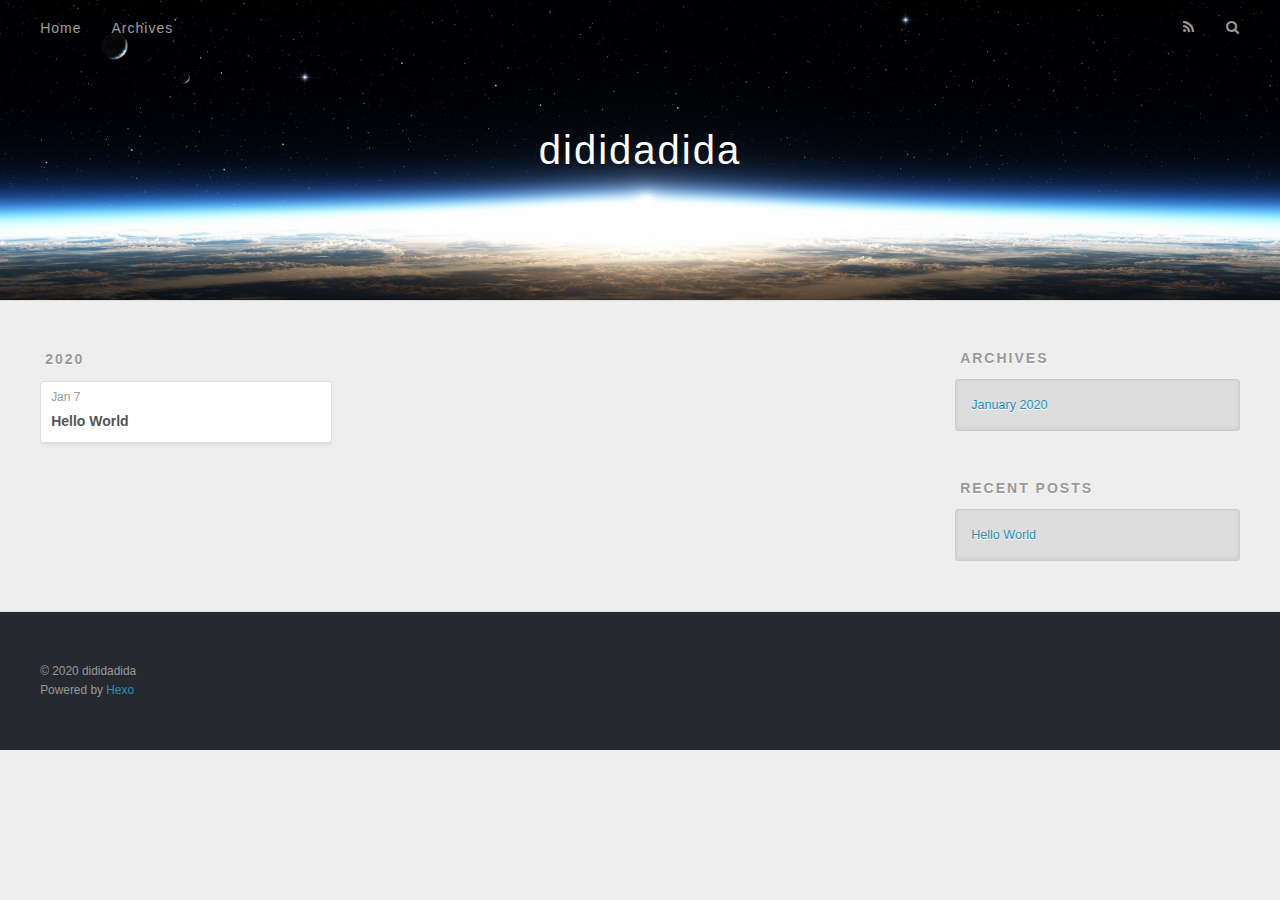
==== archives/index.html @ ee4f5ac2 "Site updated: 2020-01-07 15:42:30" ====
<!DOCTYPE html>
<html>
<head>
  <meta charset="utf-8">
  

  
  <title>Archives | dididadida</title>
  <meta name="viewport" content="width=device-width, initial-scale=1, maximum-scale=1">
  <meta name="description" content="good good study day day up">
<meta property="og:type" content="website">
<meta property="og:title" content="dididadida">
<meta property="og:url" content="http://dididadida.github.io/archives/index.html">
<meta property="og:site_name" content="dididadida">
<meta property="og:description" content="good good study day day up">
<meta property="og:locale" content="en_US">
<meta property="article:author" content="dididadida">
<meta name="twitter:card" content="summary">
  
    <link rel="alternate" href="/atom.xml" title="dididadida" type="application/atom+xml">
  
  
    <link rel="icon" href="/favicon.png">
  
  
    <link href="//fonts.googleapis.com/css?family=Source+Code+Pro" rel="stylesheet" type="text/css">
  
  
<link rel="stylesheet" href="/css/style.css">

<meta name="generator" content="Hexo 4.2.0"></head>

<body>
  <div id="container">
    <div id="wrap">
      <header id="header">
  <div id="banner"></div>
  <div id="header-outer" class="outer">
    <div id="header-title" class="inner">
      <h1 id="logo-wrap">
        <a href="/" id="logo">dididadida</a>
      </h1>
      
    </div>
    <div id="header-inner" class="inner">
      <nav id="main-nav">
        <a id="main-nav-toggle" class="nav-icon"></a>
        
          <a class="main-nav-link" href="/">Home</a>
        
          <a class="main-nav-link" href="/archives">Archives</a>
        
      </nav>
      <nav id="sub-nav">
        
          <a id="nav-rss-link" class="nav-icon" href="/atom.xml" title="RSS Feed"></a>
        
        <a id="nav-search-btn" class="nav-icon" title="Search"></a>
      </nav>
      <div id="search-form-wrap">
        <form action="//google.com/search" method="get" accept-charset="UTF-8" class="search-form"><input type="search" name="q" class="search-form-input" placeholder="Search"><button type="submit" class="search-form-submit">&#xF002;</button><input type="hidden" name="sitesearch" value="http://dididadida.github.io"></form>
      </div>
    </div>
  </div>
</header>
      <div class="outer">
        <section id="main">
  
  
    
    
      
      
      <section class="archives-wrap">
        <div class="archive-year-wrap">
          <a href="/archives/2020" class="archive-year">2020</a>
        </div>
        <div class="archives">
    
    <article class="archive-article archive-type-post">
  <div class="archive-article-inner">
    <header class="archive-article-header">
      <a href="/2020/01/07/hello-world/" class="archive-article-date">
  <time datetime="2020-01-07T07:18:47.712Z" itemprop="datePublished">Jan 7</time>
</a>
      
  
    <h1 itemprop="name">
      <a class="archive-article-title" href="/2020/01/07/hello-world/">Hello World</a>
    </h1>
  

    </header>
  </div>
</article>
  
  
    </div></section>
  


</section>
        
          <aside id="sidebar">
  
    

  
    

  
    
  
    
  <div class="widget-wrap">
    <h3 class="widget-title">Archives</h3>
    <div class="widget">
      <ul class="archive-list"><li class="archive-list-item"><a class="archive-list-link" href="/archives/2020/01/">January 2020</a></li></ul>
    </div>
  </div>


  
    
  <div class="widget-wrap">
    <h3 class="widget-title">Recent Posts</h3>
    <div class="widget">
      <ul>
        
          <li>
            <a href="/2020/01/07/hello-world/">Hello World</a>
          </li>
        
      </ul>
    </div>
  </div>

  
</aside>
        
      </div>
      <footer id="footer">
  
  <div class="outer">
    <div id="footer-info" class="inner">
      &copy; 2020 dididadida<br>
      Powered by <a href="http://hexo.io/" target="_blank">Hexo</a>
    </div>
  </div>
</footer>
    </div>
    <nav id="mobile-nav">
  
    <a href="/" class="mobile-nav-link">Home</a>
  
    <a href="/archives" class="mobile-nav-link">Archives</a>
  
</nav>
    

<script src="//ajax.googleapis.com/ajax/libs/jquery/2.0.3/jquery.min.js"></script>


  
<link rel="stylesheet" href="/fancybox/jquery.fancybox.css">

  
<script src="/fancybox/jquery.fancybox.pack.js"></script>




<script src="/js/script.js"></script>




  </div>
</body>
</html>
---- css/style.css ----
body {
  width: 100%;
}
body:before,
body:after {
  content: "";
  display: table;
}
body:after {
  clear: both;
}
html,
body,
div,
span,
applet,
object,
iframe,
h1,
h2,
h3,
h4,
h5,
h6,
p,
blockquote,
pre,
a,
abbr,
acronym,
address,
big,
cite,
code,
del,
dfn,
em,
img,
ins,
kbd,
q,
s,
samp,
small,
strike,
strong,
sub,
sup,
tt,
var,
dl,
dt,
dd,
ol,
ul,
li,
fieldset,
form,
label,
legend,
table,
caption,
tbody,
tfoot,
thead,
tr,
th,
td {
  margin: 0;
  padding: 0;
  border: 0;
  outline: 0;
  font-weight: inherit;
  font-style: inherit;
  font-family: inherit;
  font-size: 100%;
  vertical-align: baseline;
}
body {
  line-height: 1;
  color: #000;
  background: #fff;
}
ol,
ul {
  list-style: none;
}
table {
  border-collapse: separate;
  border-spacing: 0;
  vertical-align: middle;
}
caption,
th,
td {
  text-align: left;
  font-weight: normal;
  vertical-align: middle;
}
a img {
  border: none;
}
input,
button {
  margin: 0;
  padding: 0;
}
input::-moz-focus-inner,
button::-moz-focus-inner {
  border: 0;
  padding: 0;
}
@font-face {
  font-family: FontAwesome;
  font-style: normal;
  font-weight: normal;
  src: url("fonts/fontawesome-webfont.eot?v=#4.0.3");
  src: url("fonts/fontawesome-webfont.eot?#iefix&v=#4.0.3") format("embedded-opentype"), url("fonts/fontawesome-webfont.woff?v=#4.0.3") format("woff"), url("fonts/fontawesome-webfont.ttf?v=#4.0.3") format("truetype"), url("fonts/fontawesome-webfont.svg#fontawesomeregular?v=#4.0.3") format("svg");
}
html,
body,
#container {
  height: 100%;
}
body {
  background: #eee;
  font: 14px -apple-system, BlinkMacSystemFont, "Segoe UI", "Roboto", "Oxygen", "Ubuntu", "Cantarell", "Fira Sans", "Droid Sans", "Helvetica Neue", sans-serif;
  -webkit-text-size-adjust: 100%;
}
.outer {
  max-width: 1220px;
  margin: 0 auto;
  padding: 0 20px;
}
.outer:before,
.outer:after {
  content: "";
  display: table;
}
.outer:after {
  clear: both;
}
.inner {
  display: inline;
  float: left;
  width: 98.33333333333333%;
  margin: 0 0.833333333333333%;
}
.left,
.alignleft {
  float: left;
}
.right,
.alignright {
  float: right;
}
.clear {
  clear: both;
}
#container {
  position: relative;
}
.mobile-nav-on {
  overflow: hidden;
}
#wrap {
  height: 100%;
  width: 100%;
  position: absolute;
  top: 0;
  left: 0;
  -webkit-transition: 0.2s ease-out;
  -moz-transition: 0.2s ease-out;
  -ms-transition: 0.2s ease-out;
  transition: 0.2s ease-out;
  z-index: 1;
  background: #eee;
}
.mobile-nav-on #wrap {
  left: 280px;
}
@media screen and (min-width: 768px) {
  #main {
    display: inline;
    float: left;
    width: 73.33333333333333%;
    margin: 0 0.833333333333333%;
  }
}
.article-date,
.article-category-link,
.archive-year,
.widget-title {
  text-decoration: none;
  text-transform: uppercase;
  letter-spacing: 2px;
  color: #999;
  margin-bottom: 1em;
  margin-left: 5px;
  line-height: 1em;
  text-shadow: 0 1px #fff;
  font-weight: bold;
}
.article-inner,
.archive-article-inner {
  background: #fff;
  -webkit-box-shadow: 1px 2px 3px #ddd;
  box-shadow: 1px 2px 3px #ddd;
  border: 1px solid #ddd;
  border-radius: 3px;
}
.article-entry h1,
.widget h1 {
  font-size: 2em;
}
.article-entry h2,
.widget h2 {
  font-size: 1.5em;
}
.article-entry h3,
.widget h3 {
  font-size: 1.3em;
}
.article-entry h4,
.widget h4 {
  font-size: 1.2em;
}
.article-entry h5,
.widget h5 {
  font-size: 1em;
}
.article-entry h6,
.widget h6 {
  font-size: 1em;
  color: #999;
}
.article-entry hr,
.widget hr {
  border: 1px dashed #ddd;
}
.article-entry strong,
.widget strong {
  font-weight: bold;
}
.article-entry em,
.widget em,
.article-entry cite,
.widget cite {
  font-style: italic;
}
.article-entry sup,
.widget sup,
.article-entry sub,
.widget sub {
  font-size: 0.75em;
  line-height: 0;
  position: relative;
  vertical-align: baseline;
}
.article-entry sup,
.widget sup {
  top: -0.5em;
}
.article-entry sub,
.widget sub {
  bottom: -0.2em;
}
.article-entry small,
.widget small {
  font-size: 0.85em;
}
.article-entry acronym,
.widget acronym,
.article-entry abbr,
.widget abbr {
  border-bottom: 1px dotted;
}
.article-entry ul,
.widget ul,
.article-entry ol,
.widget ol,
.article-entry dl,
.widget dl {
  margin: 0 20px;
  line-height: 1.6em;
}
.article-entry ul ul,
.widget ul ul,
.article-entry ol ul,
.widget ol ul,
.article-entry ul ol,
.widget ul ol,
.article-entry ol ol,
.widget ol ol {
  margin-top: 0;
  margin-bottom: 0;
}
.article-entry ul,
.widget ul {
  list-style: disc;
}
.article-entry ol,
.widget ol {
  list-style: decimal;
}
.article-entry dt,
.widget dt {
  font-weight: bold;
}
#header {
  height: 300px;
  position: relative;
  border-bottom: 1px solid #ddd;
}
#header:before,
#header:after {
  content: "";
  position: absolute;
  left: 0;
  right: 0;
  height: 40px;
}
#header:before {
  top: 0;
  background: -webkit-linear-gradient(rgba(0,0,0,0.2), transparent);
  background: -moz-linear-gradient(rgba(0,0,0,0.2), transparent);
  background: -ms-linear-gradient(rgba(0,0,0,0.2), transparent);
  background: linear-gradient(rgba(0,0,0,0.2), transparent);
}
#header:after {
  bottom: 0;
  background: -webkit-linear-gradient(transparent, rgba(0,0,0,0.2));
  background: -moz-linear-gradient(transparent, rgba(0,0,0,0.2));
  background: -ms-linear-gradient(transparent, rgba(0,0,0,0.2));
  background: linear-gradient(transparent, rgba(0,0,0,0.2));
}
#header-outer {
  height: 100%;
  position: relative;
}
#header-inner {
  position: relative;
  overflow: hidden;
}
#banner {
  position: absolute;
  top: 0;
  left: 0;
  width: 100%;
  height: 100%;
  background: url("images/banner.jpg") center #000;
  -webkit-background-size: cover;
  -moz-background-size: cover;
  background-size: cover;
  z-index: -1;
}
#header-title {
  text-align: center;
  height: 40px;
  position: absolute;
  top: 50%;
  left: 0;
  margin-top: -20px;
}
#logo,
#subtitle {
  text-decoration: none;
  color: #fff;
  font-weight: 300;
  text-shadow: 0 1px 4px rgba(0,0,0,0.3);
}
#logo {
  font-size: 40px;
  line-height: 40px;
  letter-spacing: 2px;
}
#subtitle {
  font-size: 16px;
  line-height: 16px;
  letter-spacing: 1px;
}
#subtitle-wrap {
  margin-top: 16px;
}
#main-nav {
  float: left;
  margin-left: -15px;
}
.nav-icon,
.main-nav-link {
  float: left;
  color: #fff;
  opacity: 0.6;
  text-decoration: none;
  text-shadow: 0 1px rgba(0,0,0,0.2);
  -webkit-transition: opacity 0.2s;
  -moz-transition: opacity 0.2s;
  -ms-transition: opacity 0.2s;
  transition: opacity 0.2s;
  display: block;
  padding: 20px 15px;
}
.nav-icon:hover,
.main-nav-link:hover {
  opacity: 1;
}
.nav-icon {
  font-family: FontAwesome;
  text-align: center;
  font-size: 14px;
  width: 14px;
  height: 14px;
  padding: 20px 15px;
  position: relative;
  cursor: pointer;
}
.main-nav-link {
  font-weight: 300;
  letter-spacing: 1px;
}
@media screen and (max-width: 479px) {
  .main-nav-link {
    display: none;
  }
}
#main-nav-toggle {
  display: none;
}
#main-nav-toggle:before {
  content: "\f0c9";
}
@media screen and (max-width: 479px) {
  #main-nav-toggle {
    display: block;
  }
}
#sub-nav {
  float: right;
  margin-right: -15px;
}
#nav-rss-link:before {
  content: "\f09e";
}
#nav-search-btn:before {
  content: "\f002";
}
#search-form-wrap {
  position: absolute;
  top: 15px;
  width: 150px;
  height: 30px;
  right: -150px;
  opacity: 0;
  -webkit-transition: 0.2s ease-out;
  -moz-transition: 0.2s ease-out;
  -ms-transition: 0.2s ease-out;
  transition: 0.2s ease-out;
}
#search-form-wrap.on {
  opacity: 1;
  right: 0;
}
@media screen and (max-width: 479px) {
  #search-form-wrap {
    width: 100%;
    right: -100%;
  }
}
.search-form {
  position: absolute;
  top: 0;
  left: 0;
  right: 0;
  background: #fff;
  padding: 5px 15px;
  border-radius: 15px;
  -webkit-box-shadow: 0 0 10px rgba(0,0,0,0.3);
  box-shadow: 0 0 10px rgba(0,0,0,0.3);
}
.search-form-input {
  border: none;
  background: none;
  color: #555;
  width: 100%;
  font: 13px -apple-system, BlinkMacSystemFont, "Segoe UI", "Roboto", "Oxygen", "Ubuntu", "Cantarell", "Fira Sans", "Droid Sans", "Helvetica Neue", sans-serif;
  outline: none;
}
.search-form-input::-webkit-search-results-decoration,
.search-form-input::-webkit-search-cancel-button {
  -webkit-appearance: none;
}
.search-form-submit {
  position: absolute;
  top: 50%;
  right: 10px;
  margin-top: -7px;
  font: 13px FontAwesome;
  border: none;
  background: none;
  color: #bbb;
  cursor: pointer;
}
.search-form-submit:hover,
.search-form-submit:focus {
  color: #777;
}
.article {
  margin: 50px 0;
}
.article-inner {
  overflow: hidden;
}
.article-meta:before,
.article-meta:after {
  content: "";
  display: table;
}
.article-meta:after {
  clear: both;
}
.article-date {
  float: left;
}
.article-category {
  float: left;
  line-height: 1em;
  color: #ccc;
  text-shadow: 0 1px #fff;
  margin-left: 8px;
}
.article-category:before {
  content: "\2022";
}
.article-category-link {
  margin: 0 12px 1em;
}
.article-header {
  padding: 20px 20px 0;
}
.article-title {
  text-decoration: none;
  font-size: 2em;
  font-weight: bold;
  color: #555;
  line-height: 1.1em;
  -webkit-transition: color 0.2s;
  -moz-transition: color 0.2s;
  -ms-transition: color 0.2s;
  transition: color 0.2s;
}
a.article-title:hover {
  color: #258fb8;
}
.article-entry {
  color: #555;
  padding: 0 20px;
}
.article-entry:before,
.article-entry:after {
  content: "";
  display: table;
}
.article-entry:after {
  clear: both;
}
.article-entry p,
.article-entry table {
  line-height: 1.6em;
  margin: 1.6em 0;
}
.article-entry h1,
.article-entry h2,
.article-entry h3,
.article-entry h4,
.article-entry h5,
.article-entry h6 {
  font-weight: bold;
}
.article-entry h1,
.article-entry h2,
.article-entry h3,
.article-entry h4,
.article-entry h5,
.article-entry h6 {
  line-height: 1.1em;
  margin: 1.1em 0;
}
.article-entry a {
  color: #258fb8;
  text-decoration: none;
}
.article-entry a:hover {
  text-decoration: underline;
}
.article-entry ul,
.article-entry ol,
.article-entry dl {
  margin-top: 1.6em;
  margin-bottom: 1.6em;
}
.article-entry img,
.article-entry video {
  max-width: 100%;
  height: auto;
  display: block;
  margin: auto;
}
.article-entry iframe {
  border: none;
}
.article-entry table {
  width: 100%;
  border-collapse: collapse;
  border-spacing: 0;
}
.article-entry th {
  font-weight: bold;
  border-bottom: 3px solid #ddd;
  padding-bottom: 0.5em;
}
.article-entry td {
  border-bottom: 1px solid #ddd;
  padding: 10px 0;
}
.article-entry blockquote {
  font-family: Georgia, "Times New Roman", serif;
  font-size: 1.4em;
  margin: 1.6em 20px;
  text-align: center;
}
.article-entry blockquote footer {
  font-size: 14px;
  margin: 1.6em 0;
  font-family: -apple-system, BlinkMacSystemFont, "Segoe UI", "Roboto", "Oxygen", "Ubuntu", "Cantarell", "Fira Sans", "Droid Sans", "Helvetica Neue", sans-serif;
}
.article-entry blockquote footer cite:before {
  content: "—";
  padding: 0 0.5em;
}
.article-entry .pullquote {
  text-align: left;
  width: 45%;
  margin: 0;
}
.article-entry .pullquote.left {
  margin-left: 0.5em;
  margin-right: 1em;
}
.article-entry .pullquote.right {
  margin-right: 0.5em;
  margin-left: 1em;
}
.article-entry .caption {
  color: #999;
  display: block;
  font-size: 0.9em;
  margin-top: 0.5em;
  position: relative;
  text-align: center;
}
.article-entry .video-container {
  position: relative;
  padding-top: 56.25%;
  height: 0;
  overflow: hidden;
}
.article-entry .video-container iframe,
.article-entry .video-container object,
.article-entry .video-container embed {
  position: absolute;
  top: 0;
  left: 0;
  width: 100%;
  height: 100%;
  margin-top: 0;
}
.article-more-link a {
  display: inline-block;
  line-height: 1em;
  padding: 6px 15px;
  border-radius: 15px;
  background: #eee;
  color: #999;
  text-shadow: 0 1px #fff;
  text-decoration: none;
}
.article-more-link a:hover {
  background: #258fb8;
  color: #fff;
  text-decoration: none;
  text-shadow: 0 1px #1e7293;
}
.article-footer {
  font-size: 0.85em;
  line-height: 1.6em;
  border-top: 1px solid #ddd;
  padding-top: 1.6em;
  margin: 0 20px 20px;
}
.article-footer:before,
.article-footer:after {
  content: "";
  display: table;
}
.article-footer:after {
  clear: both;
}
.article-footer a {
  color: #999;
  text-decoration: none;
}
.article-footer a:hover {
  color: #555;
}
.article-tag-list-item {
  float: left;
  margin-right: 10px;
}
.article-tag-list-link:before {
  content: "#";
}
.article-comment-link {
  float: right;
}
.article-comment-link:before {
  content: "\f075";
  font-family: FontAwesome;
  padding-right: 8px;
}
.article-share-link {
  cursor: pointer;
  float: right;
  margin-left: 20px;
}
.article-share-link:before {
  content: "\f064";
  font-family: FontAwesome;
  padding-right: 6px;
}
#article-nav {
  position: relative;
}
#article-nav:before,
#article-nav:after {
  content: "";
  display: table;
}
#article-nav:after {
  clear: both;
}
@media screen and (min-width: 768px) {
  #article-nav {
    margin: 50px 0;
  }
  #article-nav:before {
    width: 8px;
    height: 8px;
    position: absolute;
    top: 50%;
    left: 50%;
    margin-top: -4px;
    margin-left: -4px;
    content: "";
    border-radius: 50%;
    background: #ddd;
    -webkit-box-shadow: 0 1px 2px #fff;
    box-shadow: 0 1px 2px #fff;
  }
}
.article-nav-link-wrap {
  text-decoration: none;
  text-shadow: 0 1px #fff;
  color: #999;
  -webkit-box-sizing: border-box;
  -moz-box-sizing: border-box;
  box-sizing: border-box;
  margin-top: 50px;
  text-align: center;
  display: block;
}
.article-nav-link-wrap:hover {
  color: #555;
}
@media screen and (min-width: 768px) {
  .article-nav-link-wrap {
    width: 50%;
    margin-top: 0;
  }
}
@media screen and (min-width: 768px) {
  #article-nav-newer {
    float: left;
    text-align: right;
    padding-right: 20px;
  }
}
@media screen and (min-width: 768px) {
  #article-nav-older {
    float: right;
    text-align: left;
    padding-left: 20px;
  }
}
.article-nav-caption {
  text-transform: uppercase;
  letter-spacing: 2px;
  color: #ddd;
  line-height: 1em;
  font-weight: bold;
}
#article-nav-newer .article-nav-caption {
  margin-right: -2px;
}
.article-nav-title {
  font-size: 0.85em;
  line-height: 1.6em;
  margin-top: 0.5em;
}
.article-share-box {
  position: absolute;
  display: none;
  background: #fff;
  -webkit-box-shadow: 1px 2px 10px rgba(0,0,0,0.2);
  box-shadow: 1px 2px 10px rgba(0,0,0,0.2);
  border-radius: 3px;
  margin-left: -145px;
  overflow: hidden;
  z-index: 1;
}
.article-share-box.on {
  display: block;
}
.article-share-input {
  width: 100%;
  background: none;
  -webkit-box-sizing: border-box;
  -moz-box-sizing: border-box;
  box-sizing: border-box;
  font: 14px -apple-system, BlinkMacSystemFont, "Segoe UI", "Roboto", "Oxygen", "Ubuntu", "Cantarell", "Fira Sans", "Droid Sans", "Helvetica Neue", sans-serif;
  padding: 0 15px;
  color: #555;
  outline: none;
  border: 1px solid #ddd;
  border-radius: 3px 3px 0 0;
  height: 36px;
  line-height: 36px;
}
.article-share-links {
  background: #eee;
}
.article-share-links:before,
.article-share-links:after {
  content: "";
  display: table;
}
.article-share-links:after {
  clear: both;
}
.article-share-twitter,
.article-share-facebook,
.article-share-pinterest,
.article-share-google {
  width: 50px;
  height: 36px;
  display: block;
  float: left;
  position: relative;
  color: #999;
  text-shadow: 0 1px #fff;
}
.article-share-twitter:before,
.article-share-facebook:before,
.article-share-pinterest:before,
.article-share-google:before {
  font-size: 20px;
  font-family: FontAwesome;
  width: 20px;
  height: 20px;
  position: absolute;
  top: 50%;
  left: 50%;
  margin-top: -10px;
  margin-left: -10px;
  text-align: center;
}
.article-share-twitter:hover,
.article-share-facebook:hover,
.article-share-pinterest:hover,
.article-share-google:hover {
  color: #fff;
}
.article-share-twitter:before {
  content: "\f099";
}
.article-share-twitter:hover {
  background: #00aced;
  text-shadow: 0 1px #008abe;
}
.article-share-facebook:before {
  content: "\f09a";
}
.article-share-facebook:hover {
  background: #3b5998;
  text-shadow: 0 1px #2f477a;
}
.article-share-pinterest:before {
  content: "\f0d2";
}
.article-share-pinterest:hover {
  background: #cb2027;
  text-shadow: 0 1px #a21a1f;
}
.article-share-google:before {
  content: "\f0d5";
}
.article-share-google:hover {
  background: #dd4b39;
  text-shadow: 0 1px #be3221;
}
.article-gallery {
  background: #000;
  position: relative;
}
.article-gallery-photos {
  position: relative;
  overflow: hidden;
}
.article-gallery-img {
  display: none;
  max-width: 100%;
}
.article-gallery-img:first-child {
  display: block;
}
.article-gallery-img.loaded {
  position: absolute;
  display: block;
}
.article-gallery-img img {
  display: block;
  max-width: 100%;
  margin: 0 auto;
}
#comments {
  background: #fff;
  -webkit-box-shadow: 1px 2px 3px #ddd;
  box-shadow: 1px 2px 3px #ddd;
  padding: 20px;
  border: 1px solid #ddd;
  border-radius: 3px;
  margin: 50px 0;
}
#comments a {
  color: #258fb8;
}
.archives-wrap {
  margin: 50px 0;
}
.archives:before,
.archives:after {
  content: "";
  display: table;
}
.archives:after {
  clear: both;
}
.archive-year-wrap {
  margin-bottom: 1em;
}
.archives {
  -webkit-column-gap: 10px;
  -moz-column-gap: 10px;
  column-gap: 10px;
}
@media screen and (min-width: 480px) and (max-width: 767px) {
  .archives {
    -webkit-column-count: 2;
    -moz-column-count: 2;
    column-count: 2;
  }
}
@media screen and (min-width: 768px) {
  .archives {
    -webkit-column-count: 3;
    -moz-column-count: 3;
    column-count: 3;
  }
}
.archive-article {
  -webkit-column-break-inside: avoid;
  page-break-inside: avoid;
  overflow: hidden;
  break-inside: avoid-column;
}
.archive-article-inner {
  padding: 10px;
  margin-bottom: 15px;
}
.archive-article-title {
  text-decoration: none;
  font-weight: bold;
  color: #555;
  -webkit-transition: color 0.2s;
  -moz-transition: color 0.2s;
  -ms-transition: color 0.2s;
  transition: color 0.2s;
  line-height: 1.6em;
}
.archive-article-title:hover {
  color: #258fb8;
}
.archive-article-footer {
  margin-top: 1em;
}
.archive-article-date {
  color: #999;
  text-decoration: none;
  font-size: 0.85em;
  line-height: 1em;
  margin-bottom: 0.5em;
  display: block;
}
#page-nav {
  margin: 50px auto;
  background: #fff;
  -webkit-box-shadow: 1px 2px 3px #ddd;
  box-shadow: 1px 2px 3px #ddd;
  border: 1px solid #ddd;
  border-radius: 3px;
  text-align: center;
  color: #999;
  overflow: hidden;
}
#page-nav:before,
#page-nav:after {
  content: "";
  display: table;
}
#page-nav:after {
  clear: both;
}
#page-nav a,
#page-nav span {
  padding: 10px 20px;
  line-height: 1;
  height: 2ex;
}
#page-nav a {
  color: #999;
  text-decoration: none;
}
#page-nav a:hover {
  background: #999;
  color: #fff;
}
#page-nav .prev {
  float: left;
}
#page-nav .next {
  float: right;
}
#page-nav .page-number {
  display: inline-block;
}
@media screen and (max-width: 479px) {
  #page-nav .page-number {
    display: none;
  }
}
#page-nav .current {
  color: #555;
  font-weight: bold;
}
#page-nav .space {
  color: #ddd;
}
#footer {
  background: #262a30;
  padding: 50px 0;
  border-top: 1px solid #ddd;
  color: #999;
}
#footer a {
  color: #258fb8;
  text-decoration: none;
}
#footer a:hover {
  text-decoration: underline;
}
#footer-info {
  line-height: 1.6em;
  font-size: 0.85em;
}
.article-entry pre,
.article-entry .highlight {
  background: #2d2d2d;
  margin: 0 -20px;
  padding: 15px 20px;
  border-style: solid;
  border-color: #ddd;
  border-width: 1px 0;
  overflow: auto;
  color: #ccc;
  line-height: 22.400000000000002px;
}
.article-entry .highlight .gutter pre,
.article-entry .gist .gist-file .gist-data .line-numbers {
  color: #666;
  font-size: 0.85em;
}
.article-entry pre,
.article-entry code {
  font-family: "Source Code Pro", Consolas, Monaco, Menlo, Consolas, monospace;
}
.article-entry code {
  background: #eee;
  text-shadow: 0 1px #fff;
  padding: 0 0.3em;
}
.article-entry pre code {
  background: none;
  text-shadow: none;
  padding: 0;
}
.article-entry .highlight pre {
  border: none;
  margin: 0;
  padding: 0;
}
.article-entry .highlight table {
  margin: 0;
  width: auto;
}
.article-entry .highlight td {
  border: none;
  padding: 0;
}
.article-entry .highlight figcaption {
  font-size: 0.85em;
  color: #999;
  line-height: 1em;
  margin-bottom: 1em;
}
.article-entry .highlight figcaption:before,
.article-entry .highlight figcaption:after {
  content: "";
  display: table;
}
.article-entry .highlight figcaption:after {
  clear: both;
}
.article-entry .highlight figcaption a {
  float: right;
}
.article-entry .highlight .gutter pre {
  text-align: right;
  padding-right: 20px;
}
.article-entry .highlight .line {
  height: 22.400000000000002px;
}
.article-entry .highlight .line.marked {
  background: #515151;
}
.article-entry .gist {
  margin: 0 -20px;
  border-style: solid;
  border-color: #ddd;
  border-width: 1px 0;
  background: #2d2d2d;
  padding: 15px 20px 15px 0;
}
.article-entry .gist .gist-file {
  border: none;
  font-family: "Source Code Pro", Consolas, Monaco, Menlo, Consolas, monospace;
  margin: 0;
}
.article-entry .gist .gist-file .gist-data {
  background: none;
  border: none;
}
.article-entry .gist .gist-file .gist-data .line-numbers {
  background: none;
  border: none;
  padding: 0 20px 0 0;
}
.article-entry .gist .gist-file .gist-data .line-data {
  padding: 0 !important;
}
.article-entry .gist .gist-file .highlight {
  margin: 0;
  padding: 0;
  border: none;
}
.article-entry .gist .gist-file .gist-meta {
  background: #2d2d2d;
  color: #999;
  font: 0.85em -apple-system, BlinkMacSystemFont, "Segoe UI", "Roboto", "Oxygen", "Ubuntu", "Cantarell", "Fira Sans", "Droid Sans", "Helvetica Neue", sans-serif;
  text-shadow: 0 0;
  padding: 0;
  margin-top: 1em;
  margin-left: 20px;
}
.article-entry .gist .gist-file .gist-meta a {
  color: #258fb8;
  font-weight: normal;
}
.article-entry .gist .gist-file .gist-meta a:hover {
  text-decoration: underline;
}
pre .comment,
pre .title {
  color: #999;
}
pre .variable,
pre .attribute,
pre .tag,
pre .regexp,
pre .ruby .constant,
pre .xml .tag .title,
pre .xml .pi,
pre .xml .doctype,
pre .html .doctype,
pre .css .id,
pre .css .class,
pre .css .pseudo {
  color: #f2777a;
}
pre .number,
pre .preprocessor,
pre .built_in,
pre .literal,
pre .params,
pre .constant {
  color: #f99157;
}
pre .class,
pre .ruby .class .title,
pre .css .rules .attribute {
  color: #9c9;
}
pre .string,
pre .value,
pre .inheritance,
pre .header,
pre .ruby .symbol,
pre .xml .cdata {
  color: #9c9;
}
pre .css .hexcolor {
  color: #6cc;
}
pre .function,
pre .python .decorator,
pre .python .title,
pre .ruby .function .title,
pre .ruby .title .keyword,
pre .perl .sub,
pre .javascript .title,
pre .coffeescript .title {
  color: #69c;
}
pre .keyword,
pre .javascript .function {
  color: #c9c;
}
@media screen and (max-width: 479px) {
  #mobile-nav {
    position: absolute;
    top: 0;
    left: 0;
    width: 280px;
    height: 100%;
    background: #191919;
    border-right: 1px solid #fff;
  }
}
@media screen and (max-width: 479px) {
  .mobile-nav-link {
    display: block;
    color: #999;
    text-decoration: none;
    padding: 15px 20px;
    font-weight: bold;
  }
  .mobile-nav-link:hover {
    color: #fff;
  }
}
@media screen and (min-width: 768px) {
  #sidebar {
    display: inline;
    float: left;
    width: 23.333333333333332%;
    margin: 0 0.833333333333333%;
  }
}
.widget-wrap {
  margin: 50px 0;
}
.widget {
  color: #777;
  text-shadow: 0 1px #fff;
  background: #ddd;
  -webkit-box-shadow: 0 -1px 4px #ccc inset;
  box-shadow: 0 -1px 4px #ccc inset;
  border: 1px solid #ccc;
  padding: 15px;
  border-radius: 3px;
}
.widget a {
  color: #258fb8;
  text-decoration: none;
}
.widget a:hover {
  text-decoration: underline;
}
.widget ul ul,
.widget ol ul,
.widget dl ul,
.widget ul ol,
.widget ol ol,
.widget dl ol,
.widget ul dl,
.widget ol dl,
.widget dl dl {
  margin-left: 15px;
  list-style: disc;
}
.widget {
  line-height: 1.6em;
  word-wrap: break-word;
  font-size: 0.9em;
}
.widget ul,
.widget ol {
  list-style: none;
  margin: 0;
}
.widget ul ul,
.widget ol ul,
.widget ul ol,
.widget ol ol {
  margin: 0 20px;
}
.widget ul ul,
.widget ol ul {
  list-style: disc;
}
.widget ul ol,
.widget ol ol {
  list-style: decimal;
}
.category-list-count,
.tag-list-count,
.archive-list-count {
  padding-left: 5px;
  color: #999;
  font-size: 0.85em;
}
.category-list-count:before,
.tag-list-count:before,
.archive-list-count:before {
  content: "(";
}
.category-list-count:after,
.tag-list-count:after,
.archive-list-count:after {
  content: ")";
}
.tagcloud a {
  margin-right: 5px;
  display: inline-block;
}
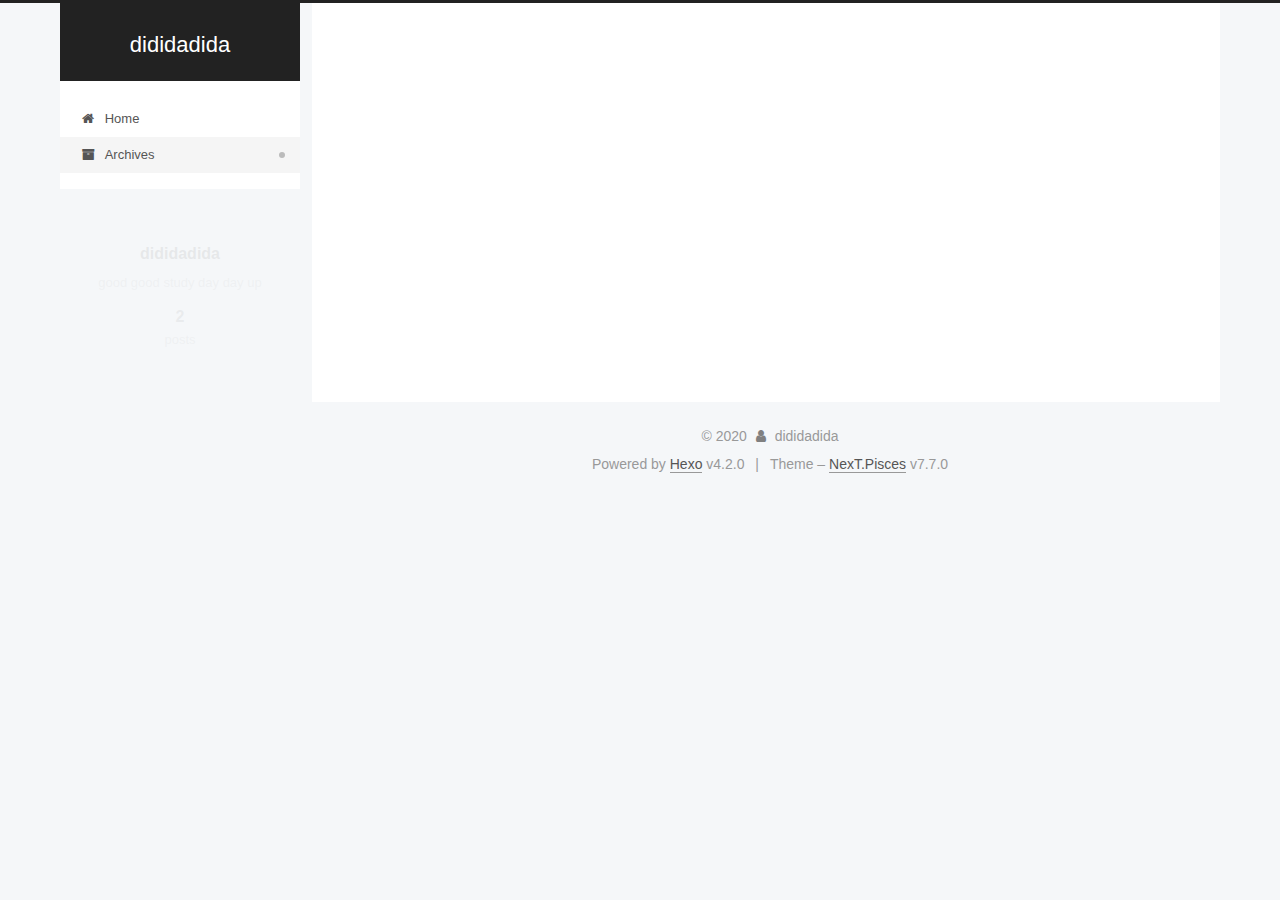
==== commit fa965209: "Site updated: 2020-01-13 16:11:10" ====
--- a/archives/index.html
+++ b/archives/index.html
@@ -1,12 +1,51 @@
 <!DOCTYPE html>
-<html>
+<html lang="en">
 <head>
-  <meta charset="utf-8">
-  
-
-  
-  <title>Archives | dididadida</title>
-  <meta name="viewport" content="width=device-width, initial-scale=1, maximum-scale=1">
+  <meta charset="UTF-8">
+<meta name="viewport" content="width=device-width, initial-scale=1, maximum-scale=2">
+<meta name="theme-color" content="#222">
+<meta name="generator" content="Hexo 4.2.0">
+  <link rel="apple-touch-icon" sizes="180x180" href="/images/apple-touch-icon-next.png">
+  <link rel="icon" type="image/png" sizes="32x32" href="/images/favicon-32x32-next.png">
+  <link rel="icon" type="image/png" sizes="16x16" href="/images/favicon-16x16-next.png">
+  <link rel="mask-icon" href="/images/logo.svg" color="#222">
+
+<link rel="stylesheet" href="/css/main.css">
+
+
+<link rel="stylesheet" href="/lib/font-awesome/css/font-awesome.min.css">
+
+
+<script id="hexo-configurations">
+  var NexT = window.NexT || {};
+  var CONFIG = {
+    hostname: new URL('http://dididadida.github.io').hostname,
+    root: '/',
+    scheme: 'Pisces',
+    version: '7.7.0',
+    exturl: false,
+    sidebar: {"position":"left","display":"post","padding":18,"offset":12,"onmobile":false},
+    copycode: {"enable":false,"show_result":false,"style":null},
+    back2top: {"enable":true,"sidebar":false,"scrollpercent":false},
+    bookmark: {"enable":false,"color":"#222","save":"auto"},
+    fancybox: false,
+    mediumzoom: false,
+    lazyload: false,
+    pangu: false,
+    comments: {"style":"tabs","active":null,"storage":true,"lazyload":false,"nav":null},
+    algolia: {
+      appID: '',
+      apiKey: '',
+      indexName: '',
+      hits: {"per_page":10},
+      labels: {"input_placeholder":"Search for Posts","hits_empty":"We didn't find any results for the search: ${query}","hits_stats":"${hits} results found in ${time} ms"}
+    },
+    localsearch: {"enable":false,"trigger":"auto","top_n_per_article":1,"unescape":false,"preload":false},
+    path: '',
+    motion: {"enable":true,"async":false,"transition":{"post_block":"fadeIn","post_header":"slideDownIn","post_body":"slideDownIn","coll_header":"slideLeftIn","sidebar":"slideUpIn"}}
+  };
+</script>
+
   <meta name="description" content="good good study day day up">
 <meta property="og:type" content="website">
 <meta property="og:title" content="dididadida">
@@ -16,165 +55,327 @@
 <meta property="og:locale" content="en_US">
 <meta property="article:author" content="dididadida">
 <meta name="twitter:card" content="summary">
-  
-    <link rel="alternate" href="/atom.xml" title="dididadida" type="application/atom+xml">
-  
-  
-    <link rel="icon" href="/favicon.png">
-  
-  
-    <link href="//fonts.googleapis.com/css?family=Source+Code+Pro" rel="stylesheet" type="text/css">
-  
-  
-<link rel="stylesheet" href="/css/style.css">
-
-<meta name="generator" content="Hexo 4.2.0"></head>
-
-<body>
-  <div id="container">
-    <div id="wrap">
-      <header id="header">
-  <div id="banner"></div>
-  <div id="header-outer" class="outer">
-    <div id="header-title" class="inner">
-      <h1 id="logo-wrap">
-        <a href="/" id="logo">dididadida</a>
-      </h1>
+
+<link rel="canonical" href="http://dididadida.github.io/archives/">
+
+
+<script id="page-configurations">
+  // https://hexo.io/docs/variables.html
+  CONFIG.page = {
+    sidebar: "",
+    isHome: false,
+    isPost: false
+  };
+</script>
+
+  <title>Archive | dididadida</title>
+  
+
+
+
+
+
+
+  <noscript>
+  <style>
+  .use-motion .brand,
+  .use-motion .menu-item,
+  .sidebar-inner,
+  .use-motion .post-block,
+  .use-motion .pagination,
+  .use-motion .comments,
+  .use-motion .post-header,
+  .use-motion .post-body,
+  .use-motion .collection-header { opacity: initial; }
+
+  .use-motion .site-title,
+  .use-motion .site-subtitle {
+    opacity: initial;
+    top: initial;
+  }
+
+  .use-motion .logo-line-before i { left: initial; }
+  .use-motion .logo-line-after i { right: initial; }
+  </style>
+</noscript>
+
+</head>
+
+<body itemscope itemtype="http://schema.org/WebPage">
+  <div class="container use-motion">
+    <div class="headband"></div>
+
+    <header class="header" itemscope itemtype="http://schema.org/WPHeader">
+      <div class="header-inner"><div class="site-brand-container">
+  <div class="site-meta">
+
+    <div>
+      <a href="/" class="brand" rel="start">
+        <span class="logo-line-before"><i></i></span>
+        <span class="site-title">dididadida</span>
+        <span class="logo-line-after"><i></i></span>
+      </a>
+    </div>
+  </div>
+
+  <div class="site-nav-toggle">
+    <div class="toggle" aria-label="Toggle navigation bar">
+      <span class="toggle-line toggle-line-first"></span>
+      <span class="toggle-line toggle-line-middle"></span>
+      <span class="toggle-line toggle-line-last"></span>
+    </div>
+  </div>
+</div>
+
+
+<nav class="site-nav">
+  
+  <ul id="menu" class="menu">
+        <li class="menu-item menu-item-home">
+
+    <a href="/" rel="section"><i class="fa fa-fw fa-home"></i>Home</a>
+
+  </li>
+        <li class="menu-item menu-item-archives">
+
+    <a href="/archives/" rel="section"><i class="fa fa-fw fa-archive"></i>Archives</a>
+
+  </li>
+  </ul>
+
+</nav>
+</div>
+    </header>
+
+    
+  <div class="back-to-top">
+    <i class="fa fa-arrow-up"></i>
+    <span>0%</span>
+  </div>
+
+
+    <main class="main">
+      <div class="main-inner">
+        <div class="content-wrap">
+          
+
+          <div class="content">
+            
+
+  
+  
+  
+  <div class="post-block">
+    <div class="posts-collapse">
+      <div class="collection-title">
+        <span class="collection-header">Um..! 2 posts in total. Keep on posting.</span>
+      </div>
+
       
-    </div>
-    <div id="header-inner" class="inner">
-      <nav id="main-nav">
-        <a id="main-nav-toggle" class="nav-icon"></a>
+    <div class="collection-year">
+      <h1 class="collection-header">2020</h1>
+    </div>
+
+  <article itemscope itemtype="http://schema.org/Article">
+    <header class="post-header">
+
+      <div class="post-meta">
+        <time itemprop="dateCreated"
+              datetime="2020-01-13T15:57:15+08:00"
+              content="2020-01-13">
+          01-13
+        </time>
+      </div>
+
+      <h2 class="post-title">
+          <a class="post-title-link" href="/2020/01/13/hello/" itemprop="url">
+            <span itemprop="name">'hello'</span>
+          </a>
+      </h2>
+
+    </header>
+  </article>
+
+  <article itemscope itemtype="http://schema.org/Article">
+    <header class="post-header">
+
+      <div class="post-meta">
+        <time itemprop="dateCreated"
+              datetime="2020-01-07T15:18:47+08:00"
+              content="2020-01-07">
+          01-07
+        </time>
+      </div>
+
+      <h2 class="post-title">
+          <a class="post-title-link" href="/2020/01/07/hello-world/" itemprop="url">
+            <span itemprop="name">Hexo</span>
+          </a>
+      </h2>
+
+    </header>
+  </article>
+
+
+    </div>
+  </div>
+  
+  
+  
+
+  
+
+
+
+          </div>
+          
+
+<script>
+  window.addEventListener('tabs:register', () => {
+    let activeClass = CONFIG.comments.activeClass;
+    if (CONFIG.comments.storage) {
+      activeClass = localStorage.getItem('comments_active') || activeClass;
+    }
+    if (activeClass) {
+      let activeTab = document.querySelector(`a[href="#comment-${activeClass}"]`);
+      if (activeTab) {
+        activeTab.click();
+      }
+    }
+  });
+  if (CONFIG.comments.storage) {
+    window.addEventListener('tabs:click', event => {
+      if (!event.target.matches('.tabs-comment .tab-content .tab-pane')) return;
+      let commentClass = event.target.classList[1];
+      localStorage.setItem('comments_active', commentClass);
+    });
+  }
+</script>
+
+        </div>
+          
+  
+  <div class="toggle sidebar-toggle">
+    <span class="toggle-line toggle-line-first"></span>
+    <span class="toggle-line toggle-line-middle"></span>
+    <span class="toggle-line toggle-line-last"></span>
+  </div>
+
+  <aside class="sidebar">
+    <div class="sidebar-inner">
+
+      <ul class="sidebar-nav motion-element">
+        <li class="sidebar-nav-toc">
+          Table of Contents
+        </li>
+        <li class="sidebar-nav-overview">
+          Overview
+        </li>
+      </ul>
+
+      <!--noindex-->
+      <div class="post-toc-wrap sidebar-panel">
+      </div>
+      <!--/noindex-->
+
+      <div class="site-overview-wrap sidebar-panel">
+        <div class="site-author motion-element" itemprop="author" itemscope itemtype="http://schema.org/Person">
+  <p class="site-author-name" itemprop="name">dididadida</p>
+  <div class="site-description" itemprop="description">good good study day day up</div>
+</div>
+<div class="site-state-wrap motion-element">
+  <nav class="site-state">
+      <div class="site-state-item site-state-posts">
+          <a href="/archives/">
         
-          <a class="main-nav-link" href="/">Home</a>
+          <span class="site-state-item-count">2</span>
+          <span class="site-state-item-name">posts</span>
+        </a>
+      </div>
+  </nav>
+</div>
+
+
+
+      </div>
+
+    </div>
+  </aside>
+  <div id="sidebar-dimmer"></div>
+
+
+      </div>
+    </main>
+
+    <footer class="footer">
+      <div class="footer-inner">
         
-          <a class="main-nav-link" href="/archives">Archives</a>
+
+<div class="copyright">
+  
+  &copy; 
+  <span itemprop="copyrightYear">2020</span>
+  <span class="with-love">
+    <i class="fa fa-user"></i>
+  </span>
+  <span class="author" itemprop="copyrightHolder">dididadida</span>
+</div>
+  <div class="powered-by">Powered by <a href="https://hexo.io/" class="theme-link" rel="noopener" target="_blank">Hexo</a> v4.2.0
+  </div>
+  <span class="post-meta-divider">|</span>
+  <div class="theme-info">Theme – <a href="https://pisces.theme-next.org/" class="theme-link" rel="noopener" target="_blank">NexT.Pisces</a> v7.7.0
+  </div>
+
         
-      </nav>
-      <nav id="sub-nav">
-        
-          <a id="nav-rss-link" class="nav-icon" href="/atom.xml" title="RSS Feed"></a>
-        
-        <a id="nav-search-btn" class="nav-icon" title="Search"></a>
-      </nav>
-      <div id="search-form-wrap">
-        <form action="//google.com/search" method="get" accept-charset="UTF-8" class="search-form"><input type="search" name="q" class="search-form-input" placeholder="Search"><button type="submit" class="search-form-submit">&#xF002;</button><input type="hidden" name="sitesearch" value="http://dididadida.github.io"></form>
-      </div>
-    </div>
-  </div>
-</header>
-      <div class="outer">
-        <section id="main">
-  
-  
-    
-    
-      
-      
-      <section class="archives-wrap">
-        <div class="archive-year-wrap">
-          <a href="/archives/2020" class="archive-year">2020</a>
-        </div>
-        <div class="archives">
-    
-    <article class="archive-article archive-type-post">
-  <div class="archive-article-inner">
-    <header class="archive-article-header">
-      <a href="/2020/01/07/hello-world/" class="archive-article-date">
-  <time datetime="2020-01-07T07:18:47.712Z" itemprop="datePublished">Jan 7</time>
-</a>
-      
-  
-    <h1 itemprop="name">
-      <a class="archive-article-title" href="/2020/01/07/hello-world/">Hello World</a>
-    </h1>
-  
-
-    </header>
-  </div>
-</article>
-  
-  
-    </div></section>
-  
-
-
-</section>
-        
-          <aside id="sidebar">
-  
-    
-
-  
-    
-
-  
-    
-  
-    
-  <div class="widget-wrap">
-    <h3 class="widget-title">Archives</h3>
-    <div class="widget">
-      <ul class="archive-list"><li class="archive-list-item"><a class="archive-list-link" href="/archives/2020/01/">January 2020</a></li></ul>
-    </div>
-  </div>
-
-
-  
-    
-  <div class="widget-wrap">
-    <h3 class="widget-title">Recent Posts</h3>
-    <div class="widget">
-      <ul>
-        
-          <li>
-            <a href="/2020/01/07/hello-world/">Hello World</a>
-          </li>
-        
-      </ul>
-    </div>
-  </div>
-
-  
-</aside>
-        
-      </div>
-      <footer id="footer">
-  
-  <div class="outer">
-    <div id="footer-info" class="inner">
-      &copy; 2020 dididadida<br>
-      Powered by <a href="http://hexo.io/" target="_blank">Hexo</a>
-    </div>
-  </div>
-</footer>
-    </div>
-    <nav id="mobile-nav">
-  
-    <a href="/" class="mobile-nav-link">Home</a>
-  
-    <a href="/archives" class="mobile-nav-link">Archives</a>
-  
-</nav>
-    
-
-<script src="//ajax.googleapis.com/ajax/libs/jquery/2.0.3/jquery.min.js"></script>
-
-
-  
-<link rel="stylesheet" href="/fancybox/jquery.fancybox.css">
-
-  
-<script src="/fancybox/jquery.fancybox.pack.js"></script>
-
-
-
-
-<script src="/js/script.js"></script>
-
-
-
-
-  </div>
+
+
+
+
+
+
+
+
+      </div>
+    </footer>
+  </div>
+
+  
+  <script src="/lib/anime.min.js"></script>
+  <script src="/lib/velocity/velocity.min.js"></script>
+  <script src="/lib/velocity/velocity.ui.min.js"></script>
+
+<script src="/js/utils.js"></script>
+
+<script src="/js/motion.js"></script>
+
+
+<script src="/js/schemes/pisces.js"></script>
+
+
+<script src="/js/next-boot.js"></script>
+
+
+
+
+  
+
+
+
+
+
+
+
+
+
+
+
+
+
+
+
+  
+
+  
+
 </body>
-</html>+</html>
--- a/css/main.css
+++ b/css/main.css
@@ -0,0 +1,2462 @@
+html {
+  line-height: 1.15; /* 1 */
+  -webkit-text-size-adjust: 100%; /* 2 */
+}
+body {
+  margin: 0;
+}
+main {
+  display: block;
+}
+h1 {
+  font-size: 2em;
+  margin: 0.67em 0;
+}
+hr {
+  box-sizing: content-box; /* 1 */
+  height: 0; /* 1 */
+  overflow: visible; /* 2 */
+}
+pre {
+  font-family: monospace, monospace; /* 1 */
+  font-size: 1em; /* 2 */
+}
+a {
+  background: transparent;
+}
+abbr[title] {
+  border-bottom: none; /* 1 */
+  text-decoration: underline; /* 2 */
+  text-decoration: underline dotted; /* 2 */
+}
+b,
+strong {
+  font-weight: bolder;
+}
+code,
+kbd,
+samp {
+  font-family: monospace, monospace; /* 1 */
+  font-size: 1em; /* 2 */
+}
+small {
+  font-size: 80%;
+}
+sub,
+sup {
+  font-size: 75%;
+  line-height: 0;
+  position: relative;
+  vertical-align: baseline;
+}
+sub {
+  bottom: -0.25em;
+}
+sup {
+  top: -0.5em;
+}
+img {
+  border-style: none;
+}
+button,
+input,
+optgroup,
+select,
+textarea {
+  font-family: inherit; /* 1 */
+  font-size: 100%; /* 1 */
+  line-height: 1.15; /* 1 */
+  margin: 0; /* 2 */
+}
+button,
+input {
+/* 1 */
+  overflow: visible;
+}
+button,
+select {
+/* 1 */
+  text-transform: none;
+}
+button,
+[type='button'],
+[type='reset'],
+[type='submit'] {
+  -webkit-appearance: button;
+}
+button::-moz-focus-inner,
+[type='button']::-moz-focus-inner,
+[type='reset']::-moz-focus-inner,
+[type='submit']::-moz-focus-inner {
+  border-style: none;
+  padding: 0;
+}
+button:-moz-focusring,
+[type='button']:-moz-focusring,
+[type='reset']:-moz-focusring,
+[type='submit']:-moz-focusring {
+  outline: 1px dotted ButtonText;
+}
+fieldset {
+  padding: 0.35em 0.75em 0.625em;
+}
+legend {
+  box-sizing: border-box; /* 1 */
+  color: inherit; /* 2 */
+  display: table; /* 1 */
+  max-width: 100%; /* 1 */
+  padding: 0; /* 3 */
+  white-space: normal; /* 1 */
+}
+progress {
+  vertical-align: baseline;
+}
+textarea {
+  overflow: auto;
+}
+[type='checkbox'],
+[type='radio'] {
+  box-sizing: border-box; /* 1 */
+  padding: 0; /* 2 */
+}
+[type='number']::-webkit-inner-spin-button,
+[type='number']::-webkit-outer-spin-button {
+  height: auto;
+}
+[type='search'] {
+  outline-offset: -2px; /* 2 */
+  -webkit-appearance: textfield; /* 1 */
+}
+[type='search']::-webkit-search-decoration {
+  -webkit-appearance: none;
+}
+::-webkit-file-upload-button {
+  font: inherit; /* 2 */
+  -webkit-appearance: button; /* 1 */
+}
+details {
+  display: block;
+}
+summary {
+  display: list-item;
+}
+template {
+  display: none;
+}
+[hidden] {
+  display: none;
+}
+::selection {
+  background: #262a30;
+  color: #fff;
+}
+html,
+body {
+  height: 100%;
+}
+body {
+  background: #f5f7f9;
+  color: #555;
+  font-family: 'Lato', "PingFang SC", "Microsoft YaHei", sans-serif;
+  font-size: 1em;
+  line-height: 2;
+}
+@media (max-width: 991px) {
+  body {
+    padding-left: 0 !important;
+    padding-right: 0 !important;
+  }
+}
+h1,
+h2,
+h3,
+h4,
+h5,
+h6 {
+  font-family: 'Lato', "PingFang SC", "Microsoft YaHei", sans-serif;
+  font-weight: bold;
+  line-height: 1.5;
+  margin: 20px 0 15px;
+}
+h1 {
+  font-size: 1.5em;
+}
+h2 {
+  font-size: 1.375em;
+}
+h3 {
+  font-size: 1.25em;
+}
+h4 {
+  font-size: 1.125em;
+}
+h5 {
+  font-size: 1em;
+}
+h6 {
+  font-size: 0.875em;
+}
+p {
+  margin: 0 0 20px 0;
+}
+a,
+span.exturl {
+  border-bottom: 1px solid #999;
+  color: #555;
+  outline: 0;
+  text-decoration: none;
+  overflow-wrap: break-word;
+  word-wrap: break-word;
+  cursor: pointer;
+}
+a:hover,
+span.exturl:hover {
+  border-bottom-color: #222;
+  color: #222;
+}
+iframe,
+img,
+video {
+  display: block;
+  margin-left: auto;
+  margin-right: auto;
+  max-width: 100%;
+}
+hr {
+  background-color: #ddd;
+  background-image: repeating-linear-gradient(-45deg, #fff, #fff 4px, transparent 4px, transparent 8px);
+  border: 0;
+  height: 3px;
+  margin: 40px 0;
+}
+blockquote {
+  border-left: 4px solid #ddd;
+  color: #666;
+  margin: 0;
+  padding: 0 15px;
+}
+blockquote cite::before {
+  content: '-';
+  padding: 0 5px;
+}
+dt {
+  font-weight: 700;
+}
+dd {
+  margin: 0;
+  padding: 0;
+}
+kbd {
+  background-color: #f5f5f5;
+  background-image: linear-gradient(#eee, #fff, #eee);
+  border: 1px solid #ccc;
+  border-radius: 0.2em;
+  box-shadow: 0.1em 0.1em 0.2em rgba(0,0,0,0.1);
+  font-family: inherit;
+  padding: 0.1em 0.3em;
+  white-space: nowrap;
+}
+.table-container {
+  -webkit-overflow-scrolling: touch;
+  overflow: auto;
+}
+table {
+  border-collapse: collapse;
+  border-spacing: 0;
+  font-size: 0.875em;
+  margin: 0 0 20px 0;
+  width: 100%;
+}
+tbody tr:nth-of-type(odd) {
+  background: #f9f9f9;
+}
+tbody tr:hover {
+  background: #f5f5f5;
+}
+caption,
+th,
+td {
+  font-weight: normal;
+  padding: 8px;
+  text-align: left;
+  vertical-align: middle;
+}
+th,
+td {
+  border: 1px solid #ddd;
+  border-bottom: 3px solid #ddd;
+}
+th {
+  font-weight: 700;
+  padding-bottom: 10px;
+}
+td {
+  border-bottom-width: 1px;
+}
+.btn {
+  background: #fff;
+  border: 2px solid #555;
+  border-radius: 2px;
+  color: #555;
+  display: inline-block;
+  font-size: 0.875em;
+  line-height: 2;
+  padding: 0 20px;
+  text-decoration: none;
+  transition-property: background-color;
+  transition-delay: 0s;
+  transition-duration: 0.2s;
+  transition-timing-function: ease-in-out;
+}
+.btn:hover {
+  background: #222;
+  border-color: #222;
+  color: #fff;
+}
+.btn + .btn {
+  margin: 0 0 8px 8px;
+}
+.btn .fa-fw {
+  text-align: left;
+  width: 1.285714285714286em;
+}
+.toggle {
+  line-height: 0;
+}
+.toggle .toggle-line {
+  background: #fff;
+  display: inline-block;
+  height: 2px;
+  left: 0;
+  position: relative;
+  top: 0;
+  transition: all 0.4s;
+  vertical-align: top;
+  width: 100%;
+}
+.toggle .toggle-line:not(:first-child) {
+  margin-top: 3px;
+}
+.toggle.toggle-arrow .toggle-line-first {
+  left: 50%;
+  top: 2px;
+  transform: rotate(45deg);
+  width: 50%;
+}
+.toggle.toggle-arrow .toggle-line-middle {
+  left: 2px;
+  width: 90%;
+}
+.toggle.toggle-arrow .toggle-line-last {
+  left: 50%;
+  top: -2px;
+  transform: rotate(-45deg);
+  width: 50%;
+}
+.toggle.toggle-close .toggle-line-first {
+  transform: rotate(-45deg);
+  top: 5px;
+}
+.toggle.toggle-close .toggle-line-middle {
+  opacity: 0;
+}
+.toggle.toggle-close .toggle-line-last {
+  transform: rotate(45deg);
+  top: -5px;
+}
+.highlight,
+pre {
+  background: #f7f7f7;
+  color: #4d4d4c;
+  line-height: 1.6;
+  margin: 0 auto 20px;
+}
+pre,
+code {
+  font-family: consolas, Menlo, monospace, "PingFang SC", "Microsoft YaHei";
+}
+code {
+  background: #eee;
+  border-radius: 3px;
+  color: #555;
+  padding: 2px 4px;
+  overflow-wrap: break-word;
+  word-wrap: break-word;
+}
+.highlight *::selection {
+  background: #d6d6d6;
+}
+.highlight pre {
+  border: 0;
+  margin: 0;
+  padding: 10px 0;
+}
+.highlight table {
+  border: 0;
+  margin: 0;
+  width: auto;
+}
+.highlight td {
+  border: 0;
+  padding: 0;
+}
+.highlight figcaption {
+  background: #eee;
+  color: #4d4d4c;
+  font-size: 0.875em;
+  line-height: 1.2;
+  padding: 0.5em;
+}
+.highlight figcaption::before,
+.highlight figcaption::after {
+  content: ' ';
+  display: table;
+}
+.highlight figcaption::after {
+  clear: both;
+}
+.highlight figcaption a {
+  color: #4d4d4c;
+  float: right;
+}
+.highlight figcaption a:hover {
+  border-bottom-color: #4d4d4c;
+}
+.highlight .gutter {
+  -moz-user-select: none;
+  -ms-user-select: none;
+  -webkit-user-select: none;
+  user-select: none;
+}
+.highlight .gutter pre {
+  background: #eff2f3;
+  color: #869194;
+  padding-left: 10px;
+  padding-right: 10px;
+  text-align: right;
+}
+.highlight .code pre {
+  background: #f7f7f7;
+  padding-left: 10px;
+  width: 100%;
+}
+.gist table {
+  width: auto;
+}
+.gist table td {
+  border: 0;
+}
+pre {
+  overflow: auto;
+  padding: 10px;
+}
+pre code {
+  background: none;
+  color: #4d4d4c;
+  font-size: 0.875em;
+  padding: 0;
+  text-shadow: none;
+}
+pre .deletion {
+  background: #fdd;
+}
+pre .addition {
+  background: #dfd;
+}
+pre .meta {
+  color: #eab700;
+  -moz-user-select: none;
+  -ms-user-select: none;
+  -webkit-user-select: none;
+  user-select: none;
+}
+pre .comment {
+  color: #8e908c;
+}
+pre .variable,
+pre .attribute,
+pre .tag,
+pre .name,
+pre .regexp,
+pre .ruby .constant,
+pre .xml .tag .title,
+pre .xml .pi,
+pre .xml .doctype,
+pre .html .doctype,
+pre .css .id,
+pre .css .class,
+pre .css .pseudo {
+  color: #c82829;
+}
+pre .number,
+pre .preprocessor,
+pre .built_in,
+pre .builtin-name,
+pre .literal,
+pre .params,
+pre .constant,
+pre .command {
+  color: #f5871f;
+}
+pre .ruby .class .title,
+pre .css .rules .attribute,
+pre .string,
+pre .symbol,
+pre .value,
+pre .inheritance,
+pre .header,
+pre .ruby .symbol,
+pre .xml .cdata,
+pre .special,
+pre .formula {
+  color: #718c00;
+}
+pre .title,
+pre .css .hexcolor {
+  color: #3e999f;
+}
+pre .function,
+pre .python .decorator,
+pre .python .title,
+pre .ruby .function .title,
+pre .ruby .title .keyword,
+pre .perl .sub,
+pre .javascript .title,
+pre .coffeescript .title {
+  color: #4271ae;
+}
+pre .keyword,
+pre .javascript .function {
+  color: #8959a8;
+}
+.blockquote-center {
+  border-left: none;
+  margin: 40px 0;
+  padding: 0;
+  position: relative;
+  text-align: center;
+}
+.blockquote-center::before,
+.blockquote-center::after {
+  background-repeat: no-repeat;
+  background-size: 22px 22px;
+  content: ' ';
+  display: block;
+  height: 24px;
+  opacity: 0.2;
+  position: absolute;
+  width: 100%;
+}
+.blockquote-center::before {
+  background-image: url("../images/quote-l.svg");
+  background-position: 0 -6px;
+  border-top: 1px solid #ccc;
+  top: -20px;
+}
+.blockquote-center::after {
+  background-image: url("../images/quote-r.svg");
+  background-position: 100% 8px;
+  border-bottom: 1px solid #ccc;
+  bottom: -20px;
+}
+.blockquote-center p,
+.blockquote-center div {
+  text-align: center;
+}
+.post-body .group-picture img {
+  margin: 0 auto;
+  padding: 0 3px;
+}
+.group-picture-row {
+  margin-bottom: 6px;
+  overflow: hidden;
+}
+.group-picture-column {
+  float: left;
+  margin-bottom: 10px;
+}
+.post-body .label {
+  display: inline;
+  padding: 0 2px;
+}
+.post-body .label.default {
+  background: #f0f0f0;
+}
+.post-body .label.primary {
+  background: #efe6f7;
+}
+.post-body .label.info {
+  background: #e5f2f8;
+}
+.post-body .label.success {
+  background: #e7f4e9;
+}
+.post-body .label.warning {
+  background: #fcf6e1;
+}
+.post-body .label.danger {
+  background: #fae8eb;
+}
+.post-body .tabs {
+  margin-bottom: 20px;
+}
+.post-body .tabs,
+.tabs-comment {
+  display: block;
+  padding-top: 10px;
+  position: relative;
+}
+.post-body .tabs ul.nav-tabs,
+.tabs-comment ul.nav-tabs {
+  display: flex;
+  flex-wrap: wrap;
+  margin: 0;
+  margin-bottom: -1px;
+  padding: 0;
+}
+@media (max-width: 413px) {
+  .post-body .tabs ul.nav-tabs,
+  .tabs-comment ul.nav-tabs {
+    display: block;
+    margin-bottom: 5px;
+  }
+}
+.post-body .tabs ul.nav-tabs li.tab,
+.tabs-comment ul.nav-tabs li.tab {
+  background: #fff;
+  border-bottom: 1px solid #ddd;
+  border-left: 1px solid transparent;
+  border-right: 1px solid transparent;
+  border-top: 3px solid transparent;
+  flex-grow: 1;
+  list-style-type: none;
+  border-radius: 0 0 0 0;
+}
+@media (max-width: 413px) {
+  .post-body .tabs ul.nav-tabs li.tab,
+  .tabs-comment ul.nav-tabs li.tab {
+    border-bottom: 1px solid transparent;
+    border-left: 3px solid transparent;
+    border-right: 1px solid transparent;
+    border-top: 1px solid transparent;
+  }
+}
+@media (max-width: 413px) {
+  .post-body .tabs ul.nav-tabs li.tab,
+  .tabs-comment ul.nav-tabs li.tab {
+    border-radius: 0;
+  }
+}
+.post-body .tabs ul.nav-tabs li.tab a,
+.tabs-comment ul.nav-tabs li.tab a {
+  border-bottom: initial;
+  display: block;
+  line-height: 1.8;
+  outline: 0;
+  padding: 0.25em 0.75em;
+  text-align: center;
+  transition-delay: 0s;
+  transition-duration: 0.2s;
+  transition-timing-function: ease-out;
+}
+.post-body .tabs ul.nav-tabs li.tab a i,
+.tabs-comment ul.nav-tabs li.tab a i {
+  width: 1.285714285714286em;
+}
+.post-body .tabs ul.nav-tabs li.tab.active,
+.tabs-comment ul.nav-tabs li.tab.active {
+  border-bottom: 1px solid transparent;
+  border-left: 1px solid #ddd;
+  border-right: 1px solid #ddd;
+  border-top: 3px solid #fc6423;
+}
+@media (max-width: 413px) {
+  .post-body .tabs ul.nav-tabs li.tab.active,
+  .tabs-comment ul.nav-tabs li.tab.active {
+    border-bottom: 1px solid #ddd;
+    border-left: 3px solid #fc6423;
+    border-right: 1px solid #ddd;
+    border-top: 1px solid #ddd;
+  }
+}
+.post-body .tabs ul.nav-tabs li.tab.active a,
+.tabs-comment ul.nav-tabs li.tab.active a {
+  color: #555;
+  cursor: default;
+}
+.post-body .tabs .tab-content .tab-pane,
+.tabs-comment .tab-content .tab-pane {
+  border: 1px solid #ddd;
+  padding: 20px 20px 0 20px;
+  border-radius: 0;
+}
+.post-body .tabs .tab-content .tab-pane:not(.active),
+.tabs-comment .tab-content .tab-pane:not(.active) {
+  display: none;
+}
+.post-body .tabs .tab-content .tab-pane.active,
+.tabs-comment .tab-content .tab-pane.active {
+  display: block;
+}
+.post-body .tabs .tab-content .tab-pane.active:nth-of-type(1),
+.tabs-comment .tab-content .tab-pane.active:nth-of-type(1) {
+  border-radius: 0 0 0 0;
+}
+@media (max-width: 413px) {
+  .post-body .tabs .tab-content .tab-pane.active:nth-of-type(1),
+  .tabs-comment .tab-content .tab-pane.active:nth-of-type(1) {
+    border-radius: 0;
+  }
+}
+.post-body .note {
+  border-radius: 3px;
+  margin-bottom: 20px;
+  padding: 15px;
+  position: relative;
+  border: 1px solid #eee;
+  border-left-width: 5px;
+}
+.post-body .note h2,
+.post-body .note h3,
+.post-body .note h4,
+.post-body .note h5,
+.post-body .note h6 {
+  margin-top: 0;
+  border-bottom: initial;
+  margin-bottom: 0;
+  padding-top: 0;
+}
+.post-body .note p:first-child,
+.post-body .note ul:first-child,
+.post-body .note ol:first-child,
+.post-body .note table:first-child,
+.post-body .note pre:first-child,
+.post-body .note blockquote:first-child,
+.post-body .note img:first-child {
+  margin-top: 0;
+}
+.post-body .note p:last-child,
+.post-body .note ul:last-child,
+.post-body .note ol:last-child,
+.post-body .note table:last-child,
+.post-body .note pre:last-child,
+.post-body .note blockquote:last-child,
+.post-body .note img:last-child {
+  margin-bottom: 0;
+}
+.post-body .note.default {
+  border-left-color: #777;
+}
+.post-body .note.default h2,
+.post-body .note.default h3,
+.post-body .note.default h4,
+.post-body .note.default h5,
+.post-body .note.default h6 {
+  color: #777;
+}
+.post-body .note.primary {
+  border-left-color: #6f42c1;
+}
+.post-body .note.primary h2,
+.post-body .note.primary h3,
+.post-body .note.primary h4,
+.post-body .note.primary h5,
+.post-body .note.primary h6 {
+  color: #6f42c1;
+}
+.post-body .note.info {
+  border-left-color: #428bca;
+}
+.post-body .note.info h2,
+.post-body .note.info h3,
+.post-body .note.info h4,
+.post-body .note.info h5,
+.post-body .note.info h6 {
+  color: #428bca;
+}
+.post-body .note.success {
+  border-left-color: #5cb85c;
+}
+.post-body .note.success h2,
+.post-body .note.success h3,
+.post-body .note.success h4,
+.post-body .note.success h5,
+.post-body .note.success h6 {
+  color: #5cb85c;
+}
+.post-body .note.warning {
+  border-left-color: #f0ad4e;
+}
+.post-body .note.warning h2,
+.post-body .note.warning h3,
+.post-body .note.warning h4,
+.post-body .note.warning h5,
+.post-body .note.warning h6 {
+  color: #f0ad4e;
+}
+.post-body .note.danger {
+  border-left-color: #d9534f;
+}
+.post-body .note.danger h2,
+.post-body .note.danger h3,
+.post-body .note.danger h4,
+.post-body .note.danger h5,
+.post-body .note.danger h6 {
+  color: #d9534f;
+}
+.pagination .prev,
+.pagination .next,
+.pagination .page-number,
+.pagination .space {
+  display: inline-block;
+  margin: 0 10px;
+  padding: 0 11px;
+  position: relative;
+  top: -1px;
+}
+@media (max-width: 767px) {
+  .pagination .prev,
+  .pagination .next,
+  .pagination .page-number,
+  .pagination .space {
+    margin: 0 5px;
+  }
+}
+.pagination {
+  border-top: 1px solid #eee;
+  margin: 120px 0 0;
+  text-align: center;
+}
+.pagination .prev,
+.pagination .next,
+.pagination .page-number {
+  border-bottom: 0;
+  border-top: 1px solid #eee;
+  transition-property: border-color;
+  transition-delay: 0s;
+  transition-duration: 0.2s;
+  transition-timing-function: ease-in-out;
+}
+.pagination .prev:hover,
+.pagination .next:hover,
+.pagination .page-number:hover {
+  border-top-color: #222;
+}
+.pagination .space {
+  margin: 0;
+  padding: 0;
+}
+.pagination .prev {
+  margin-left: 0;
+}
+.pagination .next {
+  margin-right: 0;
+}
+.pagination .page-number.current {
+  background: #ccc;
+  border-top-color: #ccc;
+  color: #fff;
+}
+@media (max-width: 767px) {
+  .pagination {
+    border-top: none;
+  }
+  .pagination .prev,
+  .pagination .next,
+  .pagination .page-number {
+    border-bottom: 1px solid #eee;
+    border-top: 0;
+    margin-bottom: 10px;
+    padding: 0 10px;
+  }
+  .pagination .prev:hover,
+  .pagination .next:hover,
+  .pagination .page-number:hover {
+    border-bottom-color: #222;
+  }
+}
+.comments {
+  margin: 60px 20px 0;
+  overflow: hidden;
+}
+.comment-button-group {
+  display: flex;
+  flex-wrap: wrap-reverse;
+  justify-content: center;
+  margin: 1em 0;
+}
+.comment-button-group .comment-button {
+  margin: 0.1em 0.2em;
+}
+.comment-button-group .comment-button.active {
+  background: #222;
+  border-color: #222;
+  color: #fff;
+}
+.comment-position {
+  display: none;
+}
+.comment-position.active {
+  display: block;
+}
+.tabs-comment {
+  background: #fff;
+  margin-top: 4em;
+  padding-top: 0;
+}
+.tabs-comment .comments {
+  border: 0;
+  box-shadow: none;
+  margin-top: 0;
+  padding-top: 0;
+}
+.container {
+  min-height: 100%;
+  position: relative;
+}
+.main-inner {
+  margin: 0 auto;
+  width: calc(100% - 20px);
+}
+@media (min-width: 1200px) {
+  .main-inner {
+    width: 1160px;
+  }
+}
+@media (min-width: 1600px) {
+  .main-inner {
+    width: 73%;
+  }
+}
+.header {
+  background: transparent;
+}
+.header-inner {
+  margin: 0 auto;
+  position: relative;
+  width: calc(100% - 20px);
+}
+@media (min-width: 1200px) {
+  .header-inner {
+    width: 1160px;
+  }
+}
+@media (min-width: 1600px) {
+  .header-inner {
+    width: 73%;
+  }
+}
+.headband {
+  background: #222;
+  height: 3px;
+}
+.site-meta {
+  margin: 0;
+  text-align: center;
+}
+@media (max-width: 767px) {
+  .site-meta {
+    text-align: center;
+  }
+}
+.brand {
+  background: #222;
+  border-bottom: none;
+  color: #fff;
+  display: inline-block;
+  line-height: 1.375em;
+  padding: 0 40px;
+  position: relative;
+}
+.brand:hover {
+  color: #fff;
+}
+.site-title {
+  display: inline-block;
+  font-family: 'Lato', "PingFang SC", "Microsoft YaHei", sans-serif;
+  font-size: 1.375em;
+  font-weight: normal;
+  line-height: 1.5;
+  vertical-align: top;
+}
+.site-subtitle {
+  color: #ddd;
+  font-size: 0.8125em;
+  margin-top: 10px;
+}
+.use-motion .brand {
+  opacity: 0;
+}
+.use-motion .site-title,
+.use-motion .site-subtitle,
+.use-motion .custom-logo-image {
+  opacity: 0;
+  position: relative;
+  top: -10px;
+}
+.site-nav-toggle {
+  display: none;
+  left: 10px;
+  position: absolute;
+}
+@media (max-width: 767px) {
+  .site-nav-toggle {
+    display: block;
+  }
+}
+.site-nav-toggle .toggle {
+  background: transparent;
+  border: 0;
+  margin-top: 2px;
+  padding: 10px;
+  width: 22px;
+}
+.site-nav-toggle .toggle .toggle-line {
+  background: #555;
+  border-radius: 1px;
+}
+.site-nav {
+  display: block;
+}
+@media (max-width: 767px) {
+  .site-nav {
+    clear: both;
+    display: none;
+  }
+}
+.site-nav.site-nav-on {
+  display: block;
+}
+.menu {
+  margin-top: 20px;
+  padding-left: 0;
+  text-align: center;
+}
+.menu-item {
+  display: inline-block;
+  list-style: none;
+  margin: 0 10px;
+}
+@media (max-width: 767px) {
+  .menu-item {
+    margin-top: 10px;
+  }
+}
+.menu-item a,
+.menu-item span.exturl {
+  border-bottom: 0;
+  display: block;
+  font-size: 0.8125em;
+  transition-property: border-color;
+  transition-delay: 0s;
+  transition-duration: 0.2s;
+  transition-timing-function: ease-in-out;
+}
+@media (hover: none) {
+  .menu-item a:hover,
+  .menu-item span.exturl:hover {
+    border-bottom-color: transparent !important;
+  }
+}
+.menu-item .fa {
+  margin-right: 8px;
+}
+.menu-item .badge {
+  display: inline-block;
+  font-weight: 700;
+  line-height: 1;
+  margin-left: 0.35em;
+  margin-top: 0.35em;
+  text-align: center;
+  white-space: nowrap;
+}
+@media (max-width: 767px) {
+  .menu-item .badge {
+    float: right;
+    margin-left: 0;
+  }
+}
+.use-motion .menu-item {
+  opacity: 0;
+}
+.sidebar {
+  background: #222;
+  bottom: 0;
+  box-shadow: inset 0 2px 6px #000;
+  position: fixed;
+  top: 0;
+  z-index: 1200;
+}
+.sidebar a,
+.sidebar span.exturl {
+  border-bottom-color: #555;
+  color: #999;
+}
+.sidebar a:hover,
+.sidebar span.exturl:hover {
+  border-bottom-color: #eee;
+  color: #eee;
+}
+@media (max-width: 991px) {
+  .sidebar {
+    display: none;
+  }
+}
+.sidebar-inner {
+  color: #999;
+  padding: 18px 10px;
+  text-align: center;
+}
+.site-overview-wrap {
+  overflow-x: hidden;
+  overflow-y: auto;
+}
+.cc-license {
+  margin-top: 10px;
+  text-align: center;
+}
+.cc-license .cc-opacity {
+  border-bottom: none;
+  opacity: 0.7;
+}
+.cc-license .cc-opacity:hover {
+  opacity: 0.9;
+}
+.cc-license img {
+  display: inline-block;
+}
+.site-author-image {
+  border: 1px solid #eee;
+  display: block;
+  height: auto;
+  margin: 0 auto;
+  max-width: 120px;
+  padding: 2px;
+}
+.site-author-name {
+  color: #222;
+  font-weight: 600;
+  margin: 0;
+  text-align: center;
+}
+.site-description {
+  color: #999;
+  font-size: 0.8125em;
+  margin-top: 0;
+  text-align: center;
+}
+.links-of-author {
+  margin-top: 15px;
+}
+.links-of-author a,
+.links-of-author span.exturl {
+  border-bottom-color: #555;
+  display: inline-block;
+  font-size: 0.8125em;
+  margin-bottom: 10px;
+  margin-right: 10px;
+  vertical-align: middle;
+}
+.links-of-author a::before,
+.links-of-author span.exturl::before {
+  background: #96ff6b;
+  border-radius: 50%;
+  content: ' ';
+  display: inline-block;
+  height: 4px;
+  margin-right: 3px;
+  vertical-align: middle;
+  width: 4px;
+}
+.sidebar-button {
+  margin-top: 15px;
+}
+.sidebar-button a {
+  border: 1px solid #fc6423;
+  border-radius: 4px;
+  color: #fc6423;
+  display: inline-block;
+  padding: 0 15px;
+}
+.sidebar-button a .fa {
+  margin-right: 5px;
+}
+.sidebar-button a:hover {
+  background: #fc6423;
+  border: 1px solid #fc6423;
+  color: #fff;
+}
+.sidebar-button a:hover .fa {
+  color: #fff;
+}
+.links-of-blogroll {
+  font-size: 0.8125em;
+  margin-top: 10px;
+}
+.links-of-blogroll-title {
+  font-size: 0.875em;
+  font-weight: 600;
+  margin-top: 0;
+}
+.links-of-blogroll-list {
+  list-style: none;
+  margin: 0;
+  padding: 0;
+}
+.links-of-blogroll-item {
+  padding: 2px 10px;
+}
+.links-of-blogroll-item a,
+.links-of-blogroll-item span.exturl {
+  box-sizing: border-box;
+  display: inline-block;
+  max-width: 280px;
+  overflow: hidden;
+  text-overflow: ellipsis;
+  white-space: nowrap;
+}
+#sidebar-dimmer {
+  display: none;
+}
+@media (max-width: 767px) {
+  #sidebar-dimmer {
+    background: #000;
+    display: block;
+    height: 100%;
+    left: 100%;
+    opacity: 0;
+    position: fixed;
+    top: 0;
+    width: 100%;
+    z-index: 1100;
+  }
+  .sidebar-active + #sidebar-dimmer {
+    opacity: 0.7;
+    transform: translateX(-100%);
+    transition: opacity 0.5s;
+  }
+}
+.sidebar-nav {
+  margin: 0;
+  padding-bottom: 20px;
+  padding-left: 0;
+}
+.sidebar-nav li {
+  border-bottom: 1px solid transparent;
+  color: #555;
+  cursor: pointer;
+  display: inline-block;
+  font-size: 0.875em;
+}
+.sidebar-nav li.sidebar-nav-overview {
+  margin-left: 10px;
+}
+.sidebar-nav li:hover {
+  color: #fc6423;
+}
+.sidebar-nav .sidebar-nav-active {
+  border-bottom-color: #fc6423;
+  color: #fc6423;
+}
+.sidebar-nav .sidebar-nav-active:hover {
+  color: #fc6423;
+}
+.sidebar-panel {
+  display: none;
+}
+.sidebar-panel-active {
+  display: block;
+}
+.sidebar-toggle {
+  background: #222;
+  bottom: 45px;
+  cursor: pointer;
+  height: 14px;
+  left: 30px;
+  padding: 5px;
+  position: fixed;
+  width: 14px;
+  z-index: 1300;
+}
+@media (max-width: 991px) {
+  .sidebar-toggle {
+    left: 20px;
+    opacity: 0.8;
+    display: none;
+  }
+}
+.sidebar-toggle:hover .toggle-line {
+  background: #fc6423;
+}
+.post-toc-wrap {
+  overflow-x: hidden;
+  overflow-y: auto;
+}
+.post-toc {
+  font-size: 0.875em;
+}
+.post-toc ol {
+  list-style: none;
+  margin: 0;
+  padding: 0 2px 5px 10px;
+  text-align: left;
+}
+.post-toc ol > ol {
+  padding-left: 0;
+}
+.post-toc ol a {
+  border-bottom-color: #ccc;
+  color: #666;
+  transition-property: all;
+  transition-delay: 0s;
+  transition-duration: 0.2s;
+  transition-timing-function: ease-in-out;
+}
+.post-toc ol a:hover {
+  border-bottom-color: #000;
+  color: #000;
+}
+.post-toc .nav-item {
+  line-height: 1.8;
+  overflow: hidden;
+  text-overflow: ellipsis;
+  white-space: nowrap;
+}
+.post-toc .nav .nav-child {
+  display: none;
+}
+.post-toc .nav .active > .nav-child {
+  display: block;
+}
+.post-toc .nav .active-current > .nav-child {
+  display: block;
+}
+.post-toc .nav .active-current > .nav-child > .nav-item {
+  display: block;
+}
+.post-toc .nav .active > a {
+  border-bottom-color: #fc6423;
+  color: #fc6423;
+}
+.post-toc .nav .active-current > a {
+  color: #fc6423;
+}
+.post-toc .nav .active-current > a:hover {
+  color: #fc6423;
+}
+.site-state {
+  display: flex;
+  justify-content: center;
+  line-height: 1.4;
+  margin-top: 10px;
+  overflow: hidden;
+  text-align: center;
+  white-space: nowrap;
+}
+.site-state-item {
+  padding: 0 15px;
+}
+.site-state-item:not(:first-child) {
+  border-left: 1px solid #eee;
+}
+.site-state-item a {
+  border-bottom: none;
+}
+.site-state-item-count {
+  color: inherit;
+  display: block;
+  font-size: 1em;
+  font-weight: 600;
+  text-align: center;
+}
+.site-state-item-name {
+  color: #999;
+  font-size: 0.8125em;
+}
+.footer {
+  color: #999;
+  font-size: 0.875em;
+  padding: 20px 0;
+}
+.footer.footer-fixed {
+  bottom: 0;
+  left: 0;
+  position: absolute;
+  right: 0;
+}
+.footer-inner {
+  box-sizing: border-box;
+  margin: 0 auto;
+  text-align: center;
+  width: calc(100% - 20px);
+}
+@media (min-width: 1200px) {
+  .footer-inner {
+    width: 1160px;
+  }
+}
+@media (min-width: 1600px) {
+  .footer-inner {
+    width: 73%;
+  }
+}
+.with-love {
+  color: #808080;
+  display: inline-block;
+  margin: 0 5px;
+}
+.powered-by,
+.theme-info {
+  display: inline-block;
+}
+@-moz-keyframes iconAnimate {
+  0%, 100% {
+    transform: scale(1);
+  }
+  10%, 30% {
+    transform: scale(0.9);
+  }
+  20%, 40%, 60%, 80% {
+    transform: scale(1.1);
+  }
+  50%, 70% {
+    transform: scale(1.1);
+  }
+}
+@-webkit-keyframes iconAnimate {
+  0%, 100% {
+    transform: scale(1);
+  }
+  10%, 30% {
+    transform: scale(0.9);
+  }
+  20%, 40%, 60%, 80% {
+    transform: scale(1.1);
+  }
+  50%, 70% {
+    transform: scale(1.1);
+  }
+}
+@-o-keyframes iconAnimate {
+  0%, 100% {
+    transform: scale(1);
+  }
+  10%, 30% {
+    transform: scale(0.9);
+  }
+  20%, 40%, 60%, 80% {
+    transform: scale(1.1);
+  }
+  50%, 70% {
+    transform: scale(1.1);
+  }
+}
+@keyframes iconAnimate {
+  0%, 100% {
+    transform: scale(1);
+  }
+  10%, 30% {
+    transform: scale(0.9);
+  }
+  20%, 40%, 60%, 80% {
+    transform: scale(1.1);
+  }
+  50%, 70% {
+    transform: scale(1.1);
+  }
+}
+.back-to-top {
+  background: #222;
+  bottom: -100px;
+  box-sizing: border-box;
+  color: #fff;
+  cursor: pointer;
+  font-size: 12px;
+  left: 30px;
+  opacity: 0.6;
+  padding: 0 6px;
+  position: fixed;
+  text-align: center;
+  transition-property: bottom;
+  z-index: 1300;
+  transition-delay: 0s;
+  transition-duration: 0.2s;
+  transition-timing-function: ease-in-out;
+  width: 24px;
+}
+.back-to-top span {
+  display: none;
+}
+.back-to-top:hover {
+  color: #fc6423;
+}
+.back-to-top.back-to-top-on {
+  bottom: 30px;
+}
+@media (max-width: 991px) {
+  .back-to-top {
+    left: 20px;
+    opacity: 0.8;
+  }
+}
+.post-body {
+  font-family: 'Lato', "PingFang SC", "Microsoft YaHei", sans-serif;
+  overflow-wrap: break-word;
+  word-wrap: break-word;
+}
+@media (min-width: 1200px) {
+  .post-body {
+    font-size: 1.125em;
+  }
+}
+.post-body span.exturl .fa {
+  font-size: 0.875em;
+  margin-left: 4px;
+}
+.post-body .image-caption,
+.post-body .figure .caption {
+  color: #999;
+  font-size: 0.875em;
+  font-weight: bold;
+  line-height: 1;
+  margin: -20px auto 15px;
+  text-align: center;
+}
+.post-sticky-flag {
+  display: inline-block;
+  transform: rotate(30deg);
+}
+.post-button {
+  margin-top: 40px;
+  text-align: center;
+}
+.use-motion .post-block,
+.use-motion .pagination,
+.use-motion .comments {
+  opacity: 0;
+}
+.use-motion .post-header {
+  opacity: 0;
+}
+.use-motion .post-body {
+  opacity: 0;
+}
+.use-motion .collection-header {
+  opacity: 0;
+}
+.posts-collapse {
+  margin-left: 55px;
+  position: relative;
+}
+@media (max-width: 767px) {
+  .posts-collapse {
+    margin-left: 20px;
+    margin-right: 20px;
+  }
+}
+.posts-collapse .collection-title {
+  font-size: 1.125em;
+  position: relative;
+}
+.posts-collapse .collection-title::before {
+  background: #999;
+  border: 1px solid #fff;
+  border-radius: 50%;
+  content: ' ';
+  height: 10px;
+  left: 0;
+  margin-left: -6px;
+  margin-top: -4px;
+  position: absolute;
+  top: 50%;
+  width: 10px;
+}
+.posts-collapse .collection-year {
+  margin: 60px 0;
+  position: relative;
+}
+.posts-collapse .collection-year::before {
+  background: #bbb;
+  border-radius: 50%;
+  content: ' ';
+  height: 8px;
+  left: 0;
+  margin-left: -4px;
+  margin-top: -4px;
+  position: absolute;
+  top: 50%;
+  width: 8px;
+}
+.posts-collapse .collection-header {
+  display: inline-block;
+  margin: 0 0 0 20px;
+}
+.posts-collapse .collection-header small {
+  color: #bbb;
+  margin-left: 5px;
+}
+.posts-collapse .post-header {
+  border-bottom: 1px dashed #ccc;
+  margin: 30px 0;
+  padding-left: 15px;
+  position: relative;
+  transition-property: border;
+  transition-delay: 0s;
+  transition-duration: 0.2s;
+  transition-timing-function: ease-in-out;
+}
+.posts-collapse .post-header::before {
+  background: #bbb;
+  border: 1px solid #fff;
+  border-radius: 50%;
+  content: ' ';
+  height: 6px;
+  left: 0;
+  margin-left: -4px;
+  position: absolute;
+  top: 0.75em;
+  transition-property: background;
+  width: 6px;
+  transition-delay: 0s;
+  transition-duration: 0.2s;
+  transition-timing-function: ease-in-out;
+}
+.posts-collapse .post-header:hover {
+  border-bottom-color: #666;
+}
+.posts-collapse .post-header:hover::before {
+  background: #222;
+}
+.posts-collapse .post-meta {
+  display: inline;
+  font-size: 0.75em;
+  margin-right: 10px;
+}
+.posts-collapse .post-title {
+  display: inline;
+  font-size: 1em;
+  font-weight: normal;
+  margin-bottom: 0;
+  margin-top: 0;
+}
+.posts-collapse .post-title a,
+.posts-collapse .post-title span.exturl {
+  border-bottom: none;
+  color: #666;
+}
+.posts-collapse::before {
+  background: #f5f5f5;
+  content: ' ';
+  height: 100%;
+  left: 0;
+  margin-left: -2px;
+  position: absolute;
+  top: 1.25em;
+  width: 4px;
+}
+.posts-collapse .fa-external-link {
+  font-size: 0.875em;
+  margin-left: 5px;
+}
+.post-eof {
+  background: #ccc;
+  height: 1px;
+  margin: 80px auto 60px;
+  text-align: center;
+  width: 8%;
+}
+.post-block:last-child .post-eof {
+  display: none;
+}
+.posts-expand {
+  padding-top: 40px;
+}
+@media (max-width: 767px) {
+  .posts-expand {
+    margin: 0 20px;
+  }
+}
+@media (min-width: 992px) {
+  .post-body {
+    text-align: justify;
+  }
+}
+@media (max-width: 991px) {
+  .post-body {
+    text-align: justify;
+  }
+}
+.post-body h1,
+.post-body h2,
+.post-body h3,
+.post-body h4,
+.post-body h5,
+.post-body h6 {
+  padding-top: 10px;
+}
+.post-body h1 .header-anchor,
+.post-body h2 .header-anchor,
+.post-body h3 .header-anchor,
+.post-body h4 .header-anchor,
+.post-body h5 .header-anchor,
+.post-body h6 .header-anchor {
+  border-bottom-style: none;
+  color: #ccc;
+  float: right;
+  margin-left: 10px;
+  visibility: hidden;
+}
+.post-body h1 .header-anchor:hover,
+.post-body h2 .header-anchor:hover,
+.post-body h3 .header-anchor:hover,
+.post-body h4 .header-anchor:hover,
+.post-body h5 .header-anchor:hover,
+.post-body h6 .header-anchor:hover {
+  color: inherit;
+}
+.post-body h1:hover .header-anchor,
+.post-body h2:hover .header-anchor,
+.post-body h3:hover .header-anchor,
+.post-body h4:hover .header-anchor,
+.post-body h5:hover .header-anchor,
+.post-body h6:hover .header-anchor {
+  visibility: visible;
+}
+.post-body iframe,
+.post-body img,
+.post-body video {
+  margin-bottom: 20px;
+}
+.post-body .video-container {
+  height: 0;
+  margin-bottom: 20px;
+  overflow: hidden;
+  padding-top: 75%;
+  position: relative;
+  width: 100%;
+}
+.post-body .video-container iframe,
+.post-body .video-container object,
+.post-body .video-container embed {
+  height: 100%;
+  left: 0;
+  margin: 0;
+  position: absolute;
+  top: 0;
+  width: 100%;
+}
+.post-gallery {
+  align-items: center;
+  display: grid;
+  grid-gap: 10px;
+  grid-template-columns: 1fr 1fr 1fr;
+  margin-bottom: 20px;
+}
+@media (max-width: 767px) {
+  .post-gallery {
+    grid-template-columns: 1fr 1fr;
+  }
+}
+.post-gallery a {
+  border: 0;
+}
+.post-gallery img {
+  margin: 0;
+}
+.posts-expand .post-header {
+  font-size: 1.125em;
+}
+.posts-expand .post-title {
+  font-weight: 400;
+  margin: initial;
+  text-align: center;
+  overflow-wrap: break-word;
+  word-wrap: break-word;
+}
+.posts-expand .post-title-link {
+  border-bottom: none;
+  color: #555;
+  display: inline-block;
+  position: relative;
+  vertical-align: top;
+}
+.posts-expand .post-title-link::before {
+  background: #000;
+  bottom: 0;
+  content: '';
+  height: 2px;
+  left: 0;
+  position: absolute;
+  transform: scaleX(0);
+  visibility: hidden;
+  width: 100%;
+  transition-delay: 0s;
+  transition-duration: 0.2s;
+  transition-timing-function: ease-in-out;
+}
+.posts-expand .post-title-link:hover::before {
+  transform: scaleX(1);
+  visibility: visible;
+}
+.posts-expand .post-title-link .fa {
+  font-size: 0.875em;
+  margin-left: 5px;
+}
+.posts-expand .post-meta {
+  color: #999;
+  font-family: 'Lato', "PingFang SC", "Microsoft YaHei", sans-serif;
+  font-size: 0.75em;
+  margin: 3px 0 60px 0;
+  text-align: center;
+}
+.posts-expand .post-meta .post-description {
+  font-size: 0.875em;
+  margin-top: 2px;
+}
+.posts-expand .post-meta time {
+  border-bottom: 1px dashed #999;
+  cursor: pointer;
+}
+.post-meta .post-meta-item + .post-meta-item::before {
+  content: '|';
+  margin: 0 0.5em;
+}
+.post-meta-divider {
+  margin: 0 0.5em;
+}
+.post-meta-item-icon {
+  margin-right: 3px;
+}
+@media (max-width: 991px) {
+  .post-meta-item-icon {
+    display: inline-block;
+  }
+}
+@media (max-width: 991px) {
+  .post-meta-item-text {
+    display: none;
+  }
+}
+.post-nav {
+  border-top: 1px solid #eee;
+  display: flex;
+  justify-content: space-between;
+  margin-top: 15px;
+  padding-top: 10px;
+}
+.post-nav-item {
+  flex: 1;
+}
+.post-nav-item a {
+  border-bottom: none;
+  display: block;
+  font-size: 0.875em;
+  line-height: 1.6;
+  position: relative;
+}
+.post-nav-item a:hover {
+  border-bottom: none;
+  color: #222;
+}
+.post-nav-item a:active {
+  top: 2px;
+}
+.post-nav-item .fa {
+  font-size: 0.75em;
+}
+.post-nav-item:first-child {
+  margin-right: 15px;
+}
+.post-nav-item:first-child a {
+  padding-left: 5px;
+}
+.post-nav-item:first-child .fa {
+  margin-right: 5px;
+}
+.post-nav-item:last-child {
+  margin-left: 15px;
+  text-align: right;
+}
+.post-nav-item:last-child a {
+  padding-right: 5px;
+}
+.post-nav-item:last-child .fa {
+  margin-left: 5px;
+}
+.rtl.post-body p,
+.rtl.post-body a,
+.rtl.post-body h1,
+.rtl.post-body h2,
+.rtl.post-body h3,
+.rtl.post-body h4,
+.rtl.post-body h5,
+.rtl.post-body h6,
+.rtl.post-body li,
+.rtl.post-body ul,
+.rtl.post-body ol {
+  direction: rtl;
+  font-family: UKIJ Ekran;
+}
+.rtl.post-title {
+  font-family: UKIJ Ekran;
+}
+.post-tags {
+  margin-top: 40px;
+  text-align: center;
+}
+.post-tags a {
+  display: inline-block;
+  font-size: 0.8125em;
+}
+.post-tags a:not(:last-child) {
+  margin-right: 10px;
+}
+.post-widgets {
+  border-top: 1px solid #eee;
+  margin-top: 15px;
+  text-align: center;
+}
+.wp_rating {
+  height: 20px;
+  line-height: 20px;
+  margin-top: 10px;
+  padding-top: 6px;
+  text-align: center;
+}
+.social-like {
+  display: flex;
+  font-size: 0.875em;
+  justify-content: center;
+  text-align: center;
+}
+.reward-container {
+  margin: 20px auto;
+  padding: 10px 0;
+  text-align: center;
+  width: 90%;
+}
+.reward-container button {
+  background: #ff2a2a;
+  border: 0;
+  border-radius: 5px;
+  color: #fff;
+  cursor: pointer;
+  line-height: 2;
+  outline: 0;
+  padding: 0 15px;
+  vertical-align: text-top;
+}
+.reward-container button:hover {
+  background: #f55;
+}
+#qr {
+  padding-top: 20px;
+}
+#qr a {
+  border: 0;
+}
+#qr img {
+  display: inline-block;
+  margin: 0.8em 2em 0 2em;
+  max-width: 100%;
+  width: 180px;
+}
+#qr p {
+  text-align: center;
+}
+.category-all-page .category-all-title {
+  text-align: center;
+}
+.category-all-page .category-all {
+  margin-top: 20px;
+}
+.category-all-page .category-list {
+  list-style: none;
+  margin: 0;
+  padding: 0;
+}
+.category-all-page .category-list-item {
+  margin: 5px 10px;
+}
+.category-all-page .category-list-count {
+  color: #bbb;
+}
+.category-all-page .category-list-count::before {
+  content: ' (';
+  display: inline;
+}
+.category-all-page .category-list-count::after {
+  content: ') ';
+  display: inline;
+}
+.category-all-page .category-list-child {
+  padding-left: 10px;
+}
+.event-list {
+  padding: 0;
+}
+.event-list hr {
+  background: #222;
+  margin: 20px 0 45px 0;
+}
+.event-list hr::after {
+  background: #222;
+  color: #fff;
+  content: 'NOW';
+  display: inline-block;
+  font-weight: bold;
+  padding: 0 5px;
+  text-align: right;
+}
+.event-list .event {
+  background: #222;
+  margin: 20px 0;
+  min-height: 40px;
+  padding: 15px 0 15px 10px;
+}
+.event-list .event .event-summary {
+  color: #fff;
+  margin: 0;
+  padding-bottom: 3px;
+}
+.event-list .event .event-summary::before {
+  animation: dot-flash 1s alternate infinite ease-in-out;
+  color: #fff;
+  content: '\f111';
+  display: inline-block;
+  font-family: 'FontAwesome';
+  font-size: 10px;
+  margin-right: 25px;
+  vertical-align: middle;
+}
+.event-list .event .event-relative-time {
+  color: #bbb;
+  display: inline-block;
+  font-size: 12px;
+  font-weight: 400;
+  padding-left: 12px;
+}
+.event-list .event .event-details {
+  color: #fff;
+  display: block;
+  line-height: 18px;
+  margin-left: 56px;
+  padding-bottom: 6px;
+  padding-top: 3px;
+  text-indent: -24px;
+}
+.event-list .event .event-details::before {
+  color: #fff;
+  display: inline-block;
+  font-family: 'FontAwesome';
+  margin-right: 9px;
+  text-align: center;
+  text-indent: 0;
+  width: 14px;
+}
+.event-list .event .event-details.event-location::before {
+  content: '\f041';
+}
+.event-list .event .event-details.event-duration::before {
+  content: '\f017';
+}
+.event-list .event-past {
+  background: #f5f5f5;
+}
+.event-list .event-past .event-summary,
+.event-list .event-past .event-details {
+  color: #bbb;
+  opacity: 0.9;
+}
+.event-list .event-past .event-summary::before,
+.event-list .event-past .event-details::before {
+  animation: none;
+  color: #bbb;
+}
+@-moz-keyframes dot-flash {
+  from {
+    opacity: 1;
+    transform: scale(1);
+  }
+  to {
+    opacity: 0;
+    transform: scale(0.8);
+  }
+}
+@-webkit-keyframes dot-flash {
+  from {
+    opacity: 1;
+    transform: scale(1);
+  }
+  to {
+    opacity: 0;
+    transform: scale(0.8);
+  }
+}
+@-o-keyframes dot-flash {
+  from {
+    opacity: 1;
+    transform: scale(1);
+  }
+  to {
+    opacity: 0;
+    transform: scale(0.8);
+  }
+}
+@keyframes dot-flash {
+  from {
+    opacity: 1;
+    transform: scale(1);
+  }
+  to {
+    opacity: 0;
+    transform: scale(0.8);
+  }
+}
+ul.breadcrumb {
+  font-size: 0.75em;
+  list-style: none;
+  margin: 1em 0;
+  padding: 0 2em;
+  text-align: center;
+}
+ul.breadcrumb li {
+  display: inline;
+}
+ul.breadcrumb li + li::before {
+  content: '/\00a0';
+  font-weight: normal;
+  padding: 0.5em;
+}
+ul.breadcrumb li + li:last-child {
+  font-weight: bold;
+}
+.tag-cloud {
+  text-align: center;
+}
+.tag-cloud a {
+  display: inline-block;
+  margin: 10px;
+}
+.tag-cloud a:hover {
+  color: #222 !important;
+}
+.header {
+  margin: 0 auto;
+  position: relative;
+  width: calc(100% - 20px);
+}
+@media (min-width: 1200px) {
+  .header {
+    width: 1160px;
+  }
+}
+@media (min-width: 1600px) {
+  .header {
+    width: 73%;
+  }
+}
+@media (max-width: 991px) {
+  .header {
+    width: auto;
+  }
+}
+.header-inner {
+  background: #fff;
+  border-radius: initial;
+  box-shadow: initial;
+  overflow: hidden;
+  padding: 0;
+  position: absolute;
+  top: 0;
+  width: 240px;
+}
+@media (min-width: 1200px) {
+  .header-inner {
+    width: 240px;
+  }
+}
+@media (max-width: 991px) {
+  .header-inner {
+    border-radius: initial;
+    position: relative;
+    width: auto;
+  }
+}
+.main::before,
+.main::after {
+  content: ' ';
+  display: table;
+}
+.main::after {
+  clear: both;
+}
+@media (max-width: 991px) {
+  .main-inner {
+    width: auto;
+  }
+}
+.content-wrap {
+  background: #fff;
+  border-radius: initial;
+  box-shadow: initial;
+  box-sizing: border-box;
+  float: right;
+  padding: 40px;
+  width: calc(100% - 252px);
+}
+@media (max-width: 991px) {
+  .content-wrap {
+    border-radius: initial;
+    padding: 20px;
+    width: 100%;
+  }
+}
+.sidebar {
+  background: #f5f7f9;
+  box-shadow: none;
+  float: left;
+  position: static;
+  width: 240px;
+}
+@media (max-width: 991px) {
+  .sidebar {
+    display: none;
+  }
+}
+.sidebar-toggle {
+  display: none;
+}
+.footer-inner {
+  padding-left: 260px;
+}
+.back-to-top {
+  left: auto;
+  right: 30px;
+}
+@media (max-width: 991px) {
+  .back-to-top {
+    right: 20px;
+  }
+}
+@media (max-width: 991px) {
+  .footer-inner {
+    padding-left: 0;
+    padding-right: 0;
+    width: auto;
+  }
+}
+.site-brand-container {
+  position: relative;
+}
+.site-meta {
+  background: #222;
+  color: #fff;
+  padding: 20px 0;
+}
+@media (max-width: 991px) {
+  .site-meta {
+    box-shadow: 0 0 16px rgba(0,0,0,0.5);
+  }
+}
+.brand {
+  background: none;
+  padding: 0;
+}
+.brand:hover {
+  color: #fff;
+}
+.site-subtitle {
+  font-weight: initial;
+  margin: 10px 10px 0;
+}
+.custom-logo-image {
+  margin-top: 20px;
+}
+@media (max-width: 991px) {
+  .custom-logo-image {
+    display: none;
+  }
+}
+.site-nav-toggle {
+  left: 20px;
+  top: 50%;
+  transform: translateY(-50%);
+}
+@media (min-width: 768px) and (max-width: 991px) {
+  .site-nav-toggle {
+    display: block;
+  }
+}
+.site-nav-toggle .toggle .toggle-line {
+  background: #fff;
+}
+@media (min-width: 768px) and (max-width: 991px) {
+  .site-nav {
+    display: none;
+  }
+}
+.menu-item-active a,
+.menu .menu-item a:hover,
+.menu .menu-item span.exturl:hover {
+  background: #f5f5f5;
+}
+.menu-item-active a::after,
+.menu .menu-item a:hover::after,
+.menu .menu-item span.exturl:hover::after {
+  background: #bbb;
+  border-radius: 50%;
+  content: ' ';
+  height: 6px;
+  margin-top: -3px;
+  position: absolute;
+  right: 15px;
+  top: 50%;
+  width: 6px;
+}
+.menu .menu-item {
+  display: block;
+  margin: 0;
+}
+.menu .menu-item a,
+.menu .menu-item span.exturl {
+  padding: 5px 20px;
+  position: relative;
+  text-align: left;
+  transition-property: background-color;
+}
+.menu .menu-item .badge {
+  background: #ccc;
+  border-radius: 10px;
+  color: #fff;
+  float: right;
+  padding: 2px 5px;
+  text-shadow: 1px 1px 0 rgba(0,0,0,0.1);
+  vertical-align: middle;
+}
+.sub-menu {
+  background: #fff;
+  border-bottom: 1px solid #ddd;
+  margin: 0;
+  padding: 6px 0;
+}
+.sub-menu .menu-item {
+  display: inline-block;
+}
+.sub-menu .menu-item a,
+.sub-menu .menu-item span.exturl {
+  margin: 5px 10px;
+  padding: initial;
+}
+.sub-menu .menu-item a:hover,
+.sub-menu .menu-item span.exturl:hover {
+  background: initial;
+  color: #fc6423;
+}
+.sub-menu .menu-item a::after,
+.sub-menu .menu-item span.exturl::after {
+  content: initial !important;
+}
+.sub-menu .menu-item-active a {
+  background: #fff;
+  border-bottom-color: #fc6423;
+  color: #fc6423;
+}
+.sub-menu .menu-item-active a:hover {
+  background: #fff;
+  border-bottom-color: #fc6423;
+}
+.sidebar {
+  bottom: auto;
+  right: auto;
+}
+.sidebar a,
+.sidebar span.exturl {
+  color: #555;
+}
+.sidebar a:hover,
+.sidebar span.exturl:hover {
+  border-bottom-color: #222;
+  color: #222;
+}
+.sidebar-inner {
+  background: #fff;
+  border-radius: initial;
+  box-shadow: initial;
+  box-sizing: border-box;
+  color: #555;
+  width: 240px;
+  opacity: 0;
+}
+.sidebar-inner.affix {
+  position: fixed;
+  top: 12px;
+}
+.sidebar-inner.affix-bottom {
+  position: absolute;
+}
+.site-state-item {
+  padding: 0 10px;
+}
+.sidebar-button {
+  border-bottom: 1px dotted #ccc;
+  border-top: 1px dotted #ccc;
+  margin-top: 10px;
+  text-align: center;
+}
+.sidebar-button a {
+  border: 0;
+  color: #fc6423;
+  display: block;
+}
+.sidebar-button a:hover {
+  background: none;
+  border: 0;
+  color: #e34603;
+}
+.sidebar-button a:hover .fa {
+  color: #e34603;
+}
+.links-of-author {
+  display: flex;
+  flex-wrap: wrap;
+  margin-top: 10px;
+  justify-content: center;
+}
+.links-of-author-item {
+  margin: 5px 0 0;
+  width: 50%;
+}
+.links-of-author-item a,
+.links-of-author-item span.exturl {
+  box-sizing: border-box;
+  display: inline-block;
+  margin-bottom: 0;
+  margin-right: 0;
+  max-width: 216px;
+  overflow: hidden;
+  padding: 0 5px;
+  text-overflow: ellipsis;
+  white-space: nowrap;
+}
+.links-of-author-item a,
+.links-of-author-item span.exturl {
+  border-bottom: none;
+  display: block;
+  text-decoration: none;
+}
+.links-of-author-item a::before,
+.links-of-author-item span.exturl::before {
+  display: none;
+}
+.links-of-author-item a:hover,
+.links-of-author-item span.exturl:hover {
+  background: #eee;
+  border-radius: 4px;
+}
+.links-of-author-item .fa {
+  margin-right: 2px;
+}
+.links-of-blogroll-item {
+  padding: 0;
+}
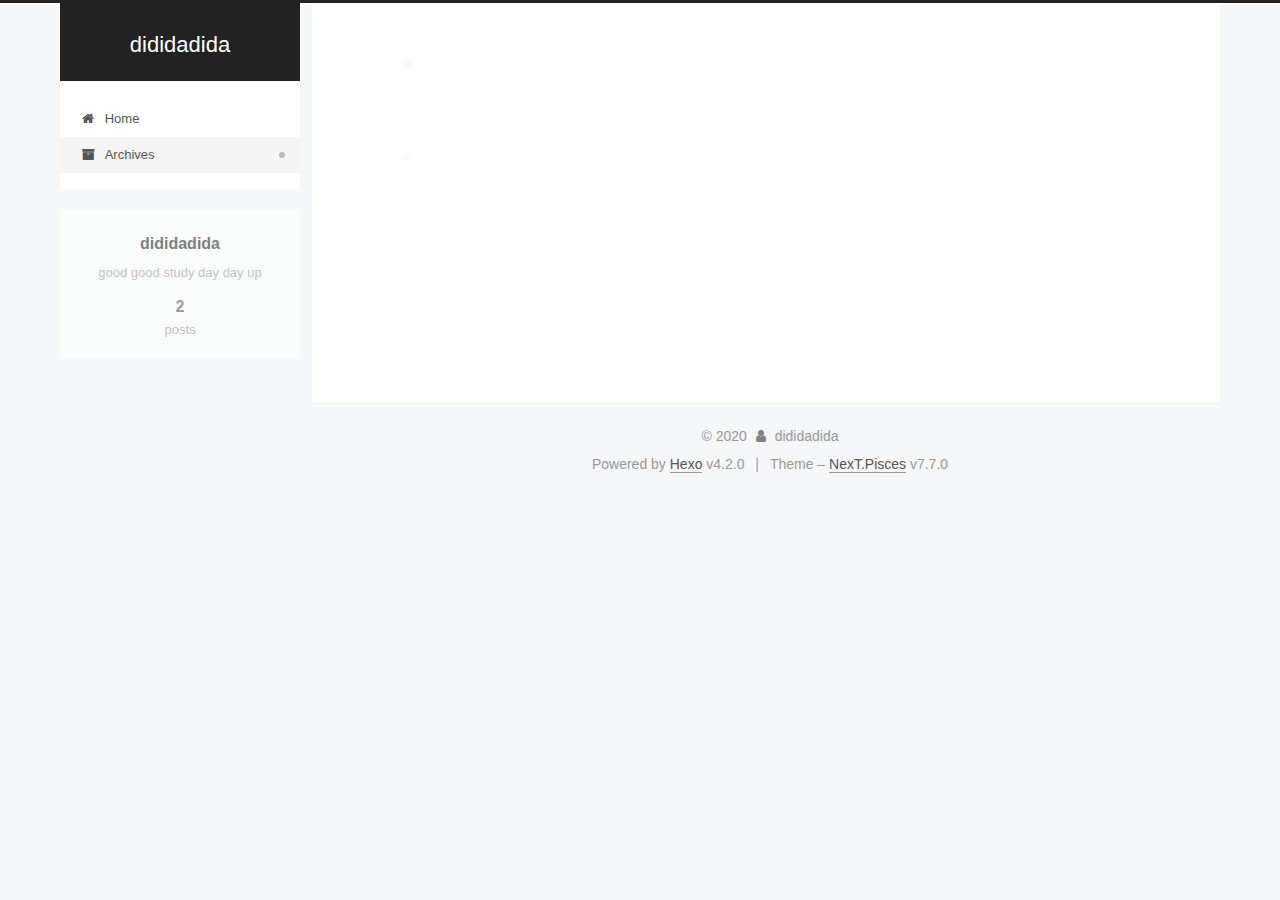
==== commit 92e8af00: "Site updated: 2020-01-13 16:12:11" ====
--- a/archives/index.html
+++ b/archives/index.html
@@ -208,7 +208,7 @@
       </div>
 
       <h2 class="post-title">
-          <a class="post-title-link" href="/2020/01/07/hello-world/" itemprop="url">
+          <a class="post-title-link" href="/2020/01/07/hexo/" itemprop="url">
             <span itemprop="name">Hexo</span>
           </a>
       </h2>
